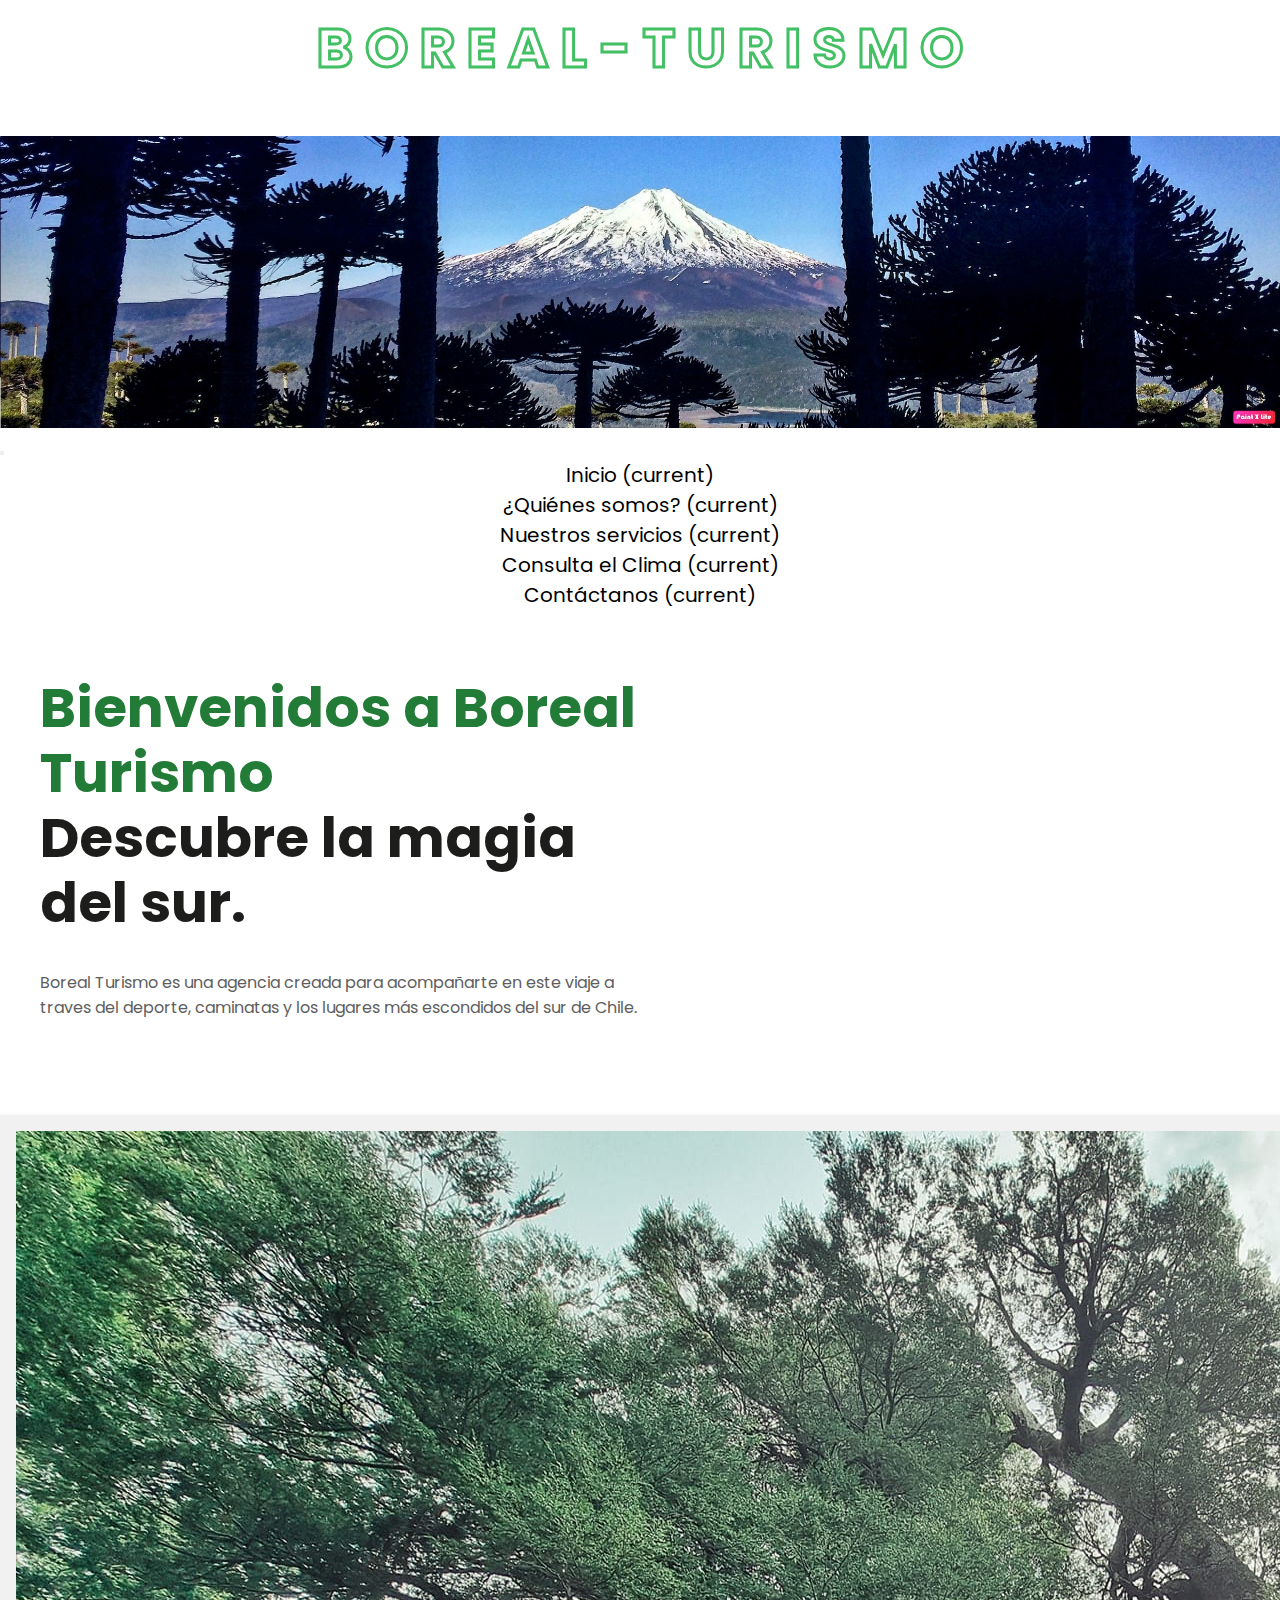
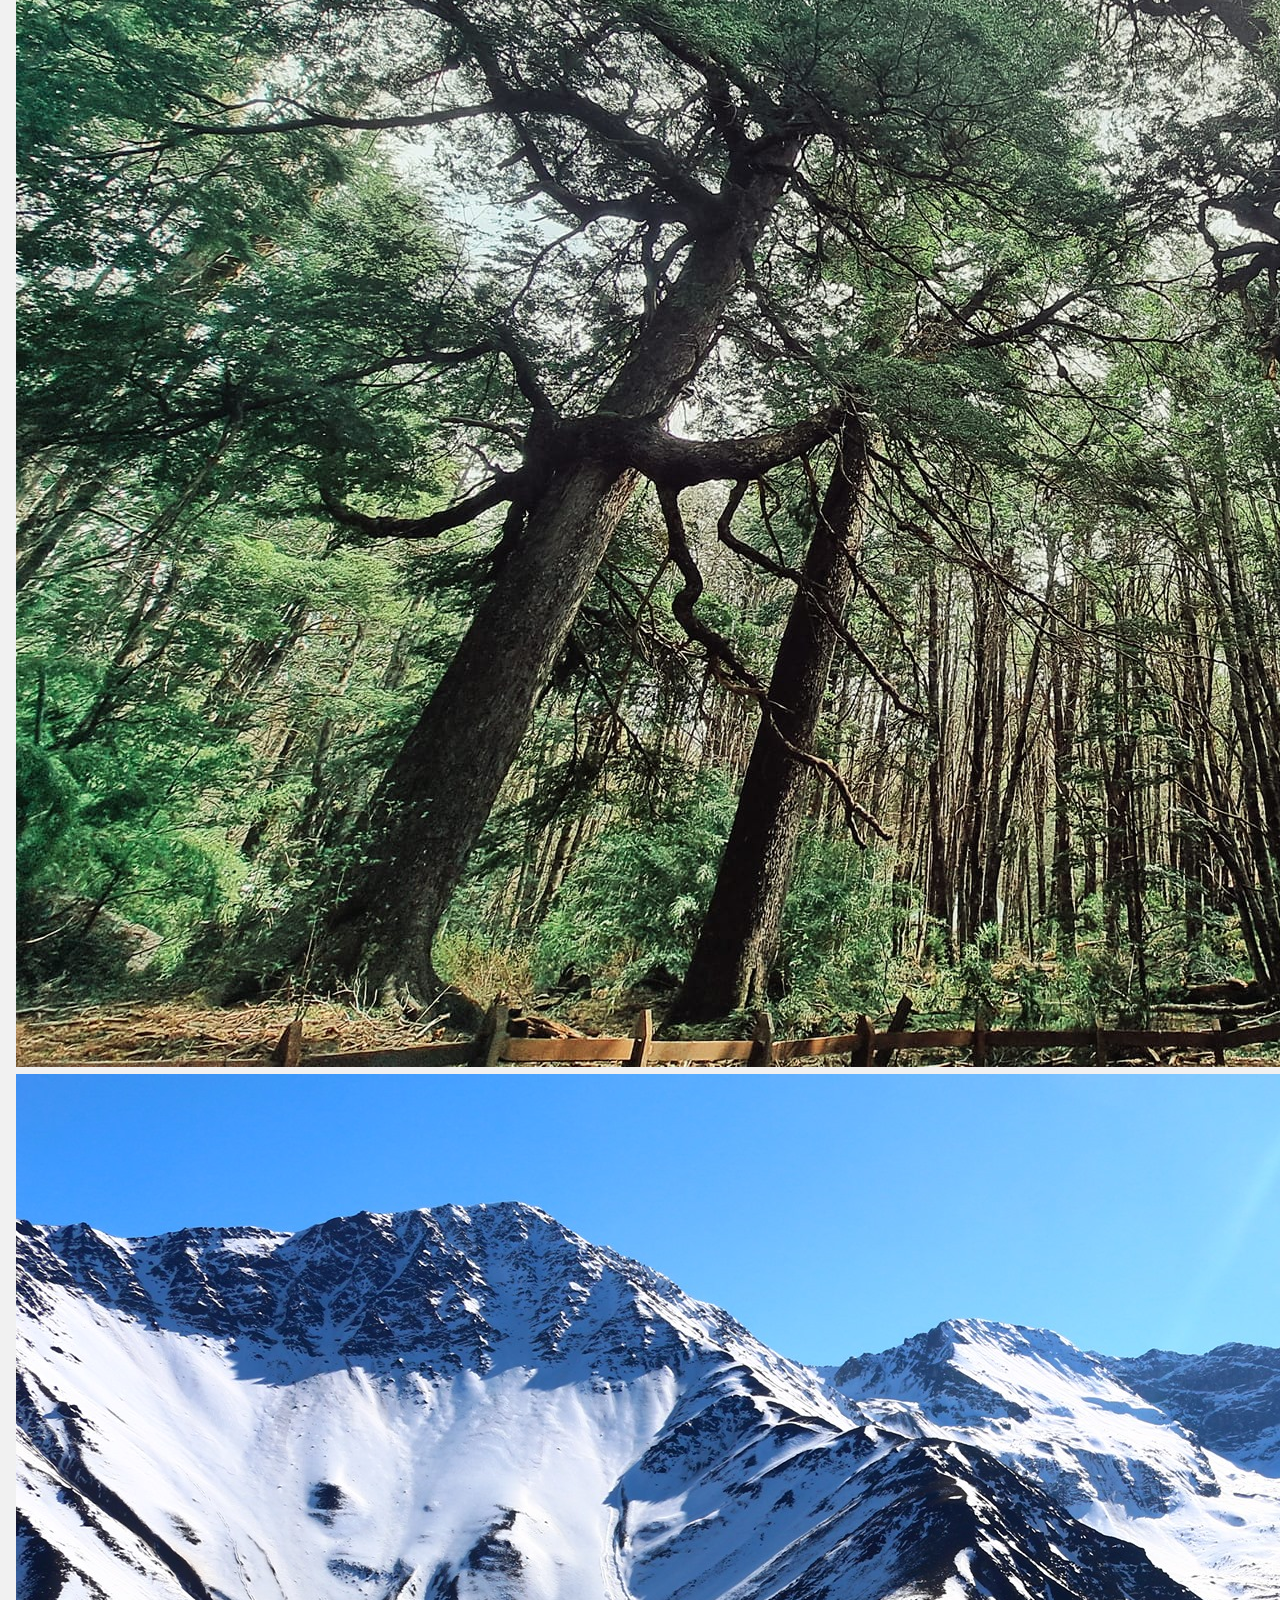
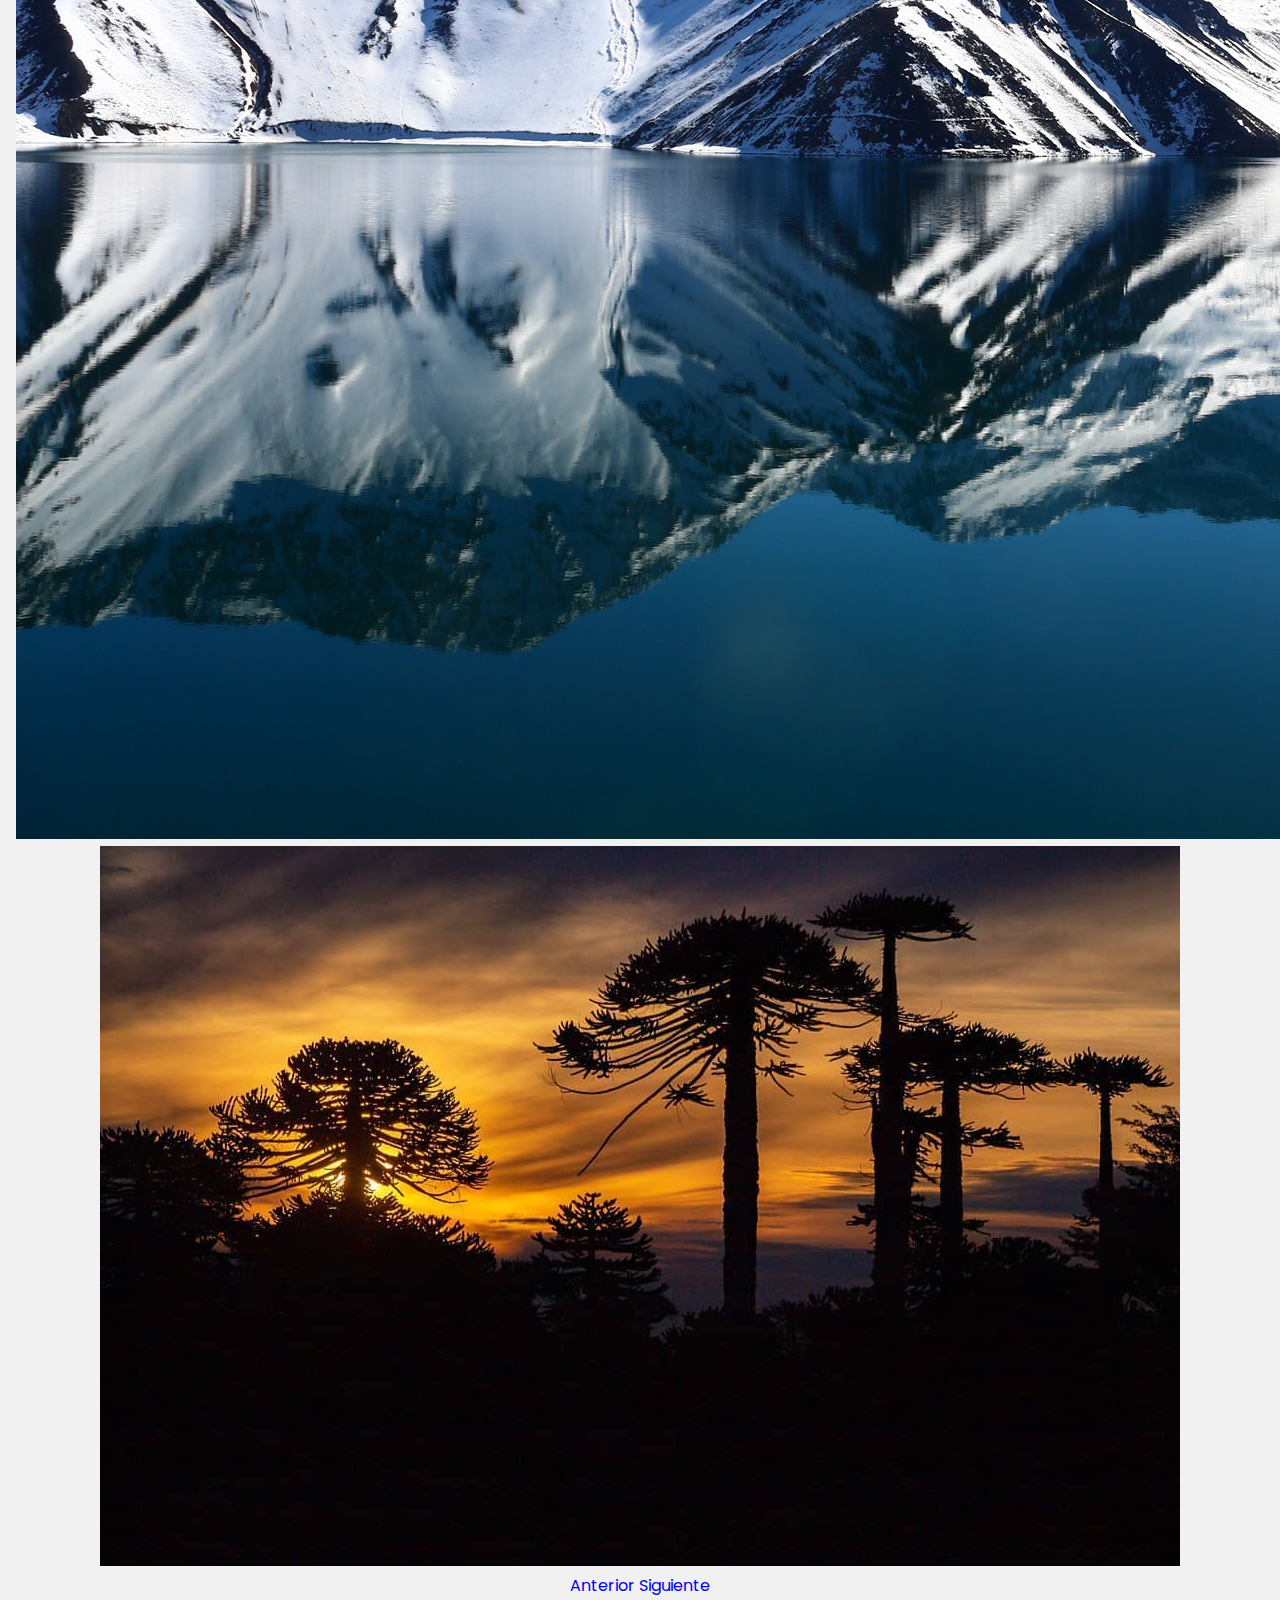
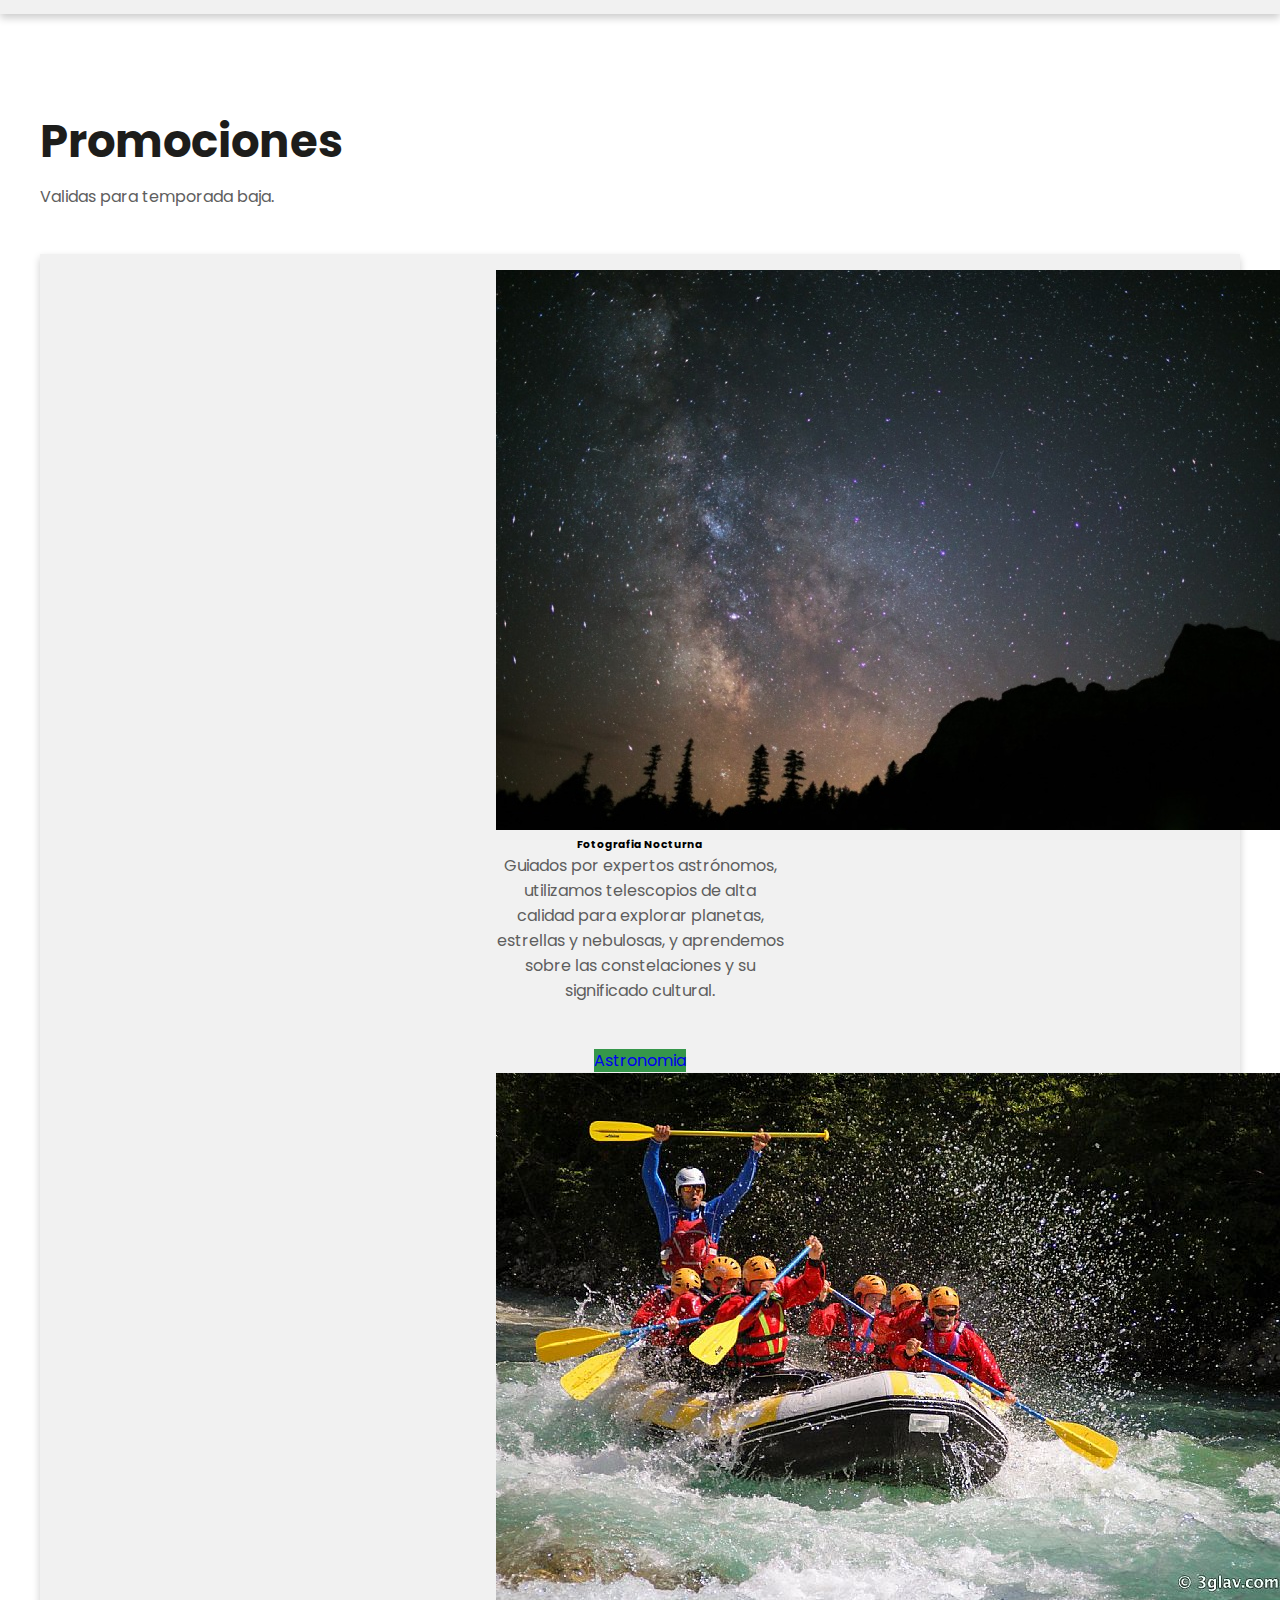
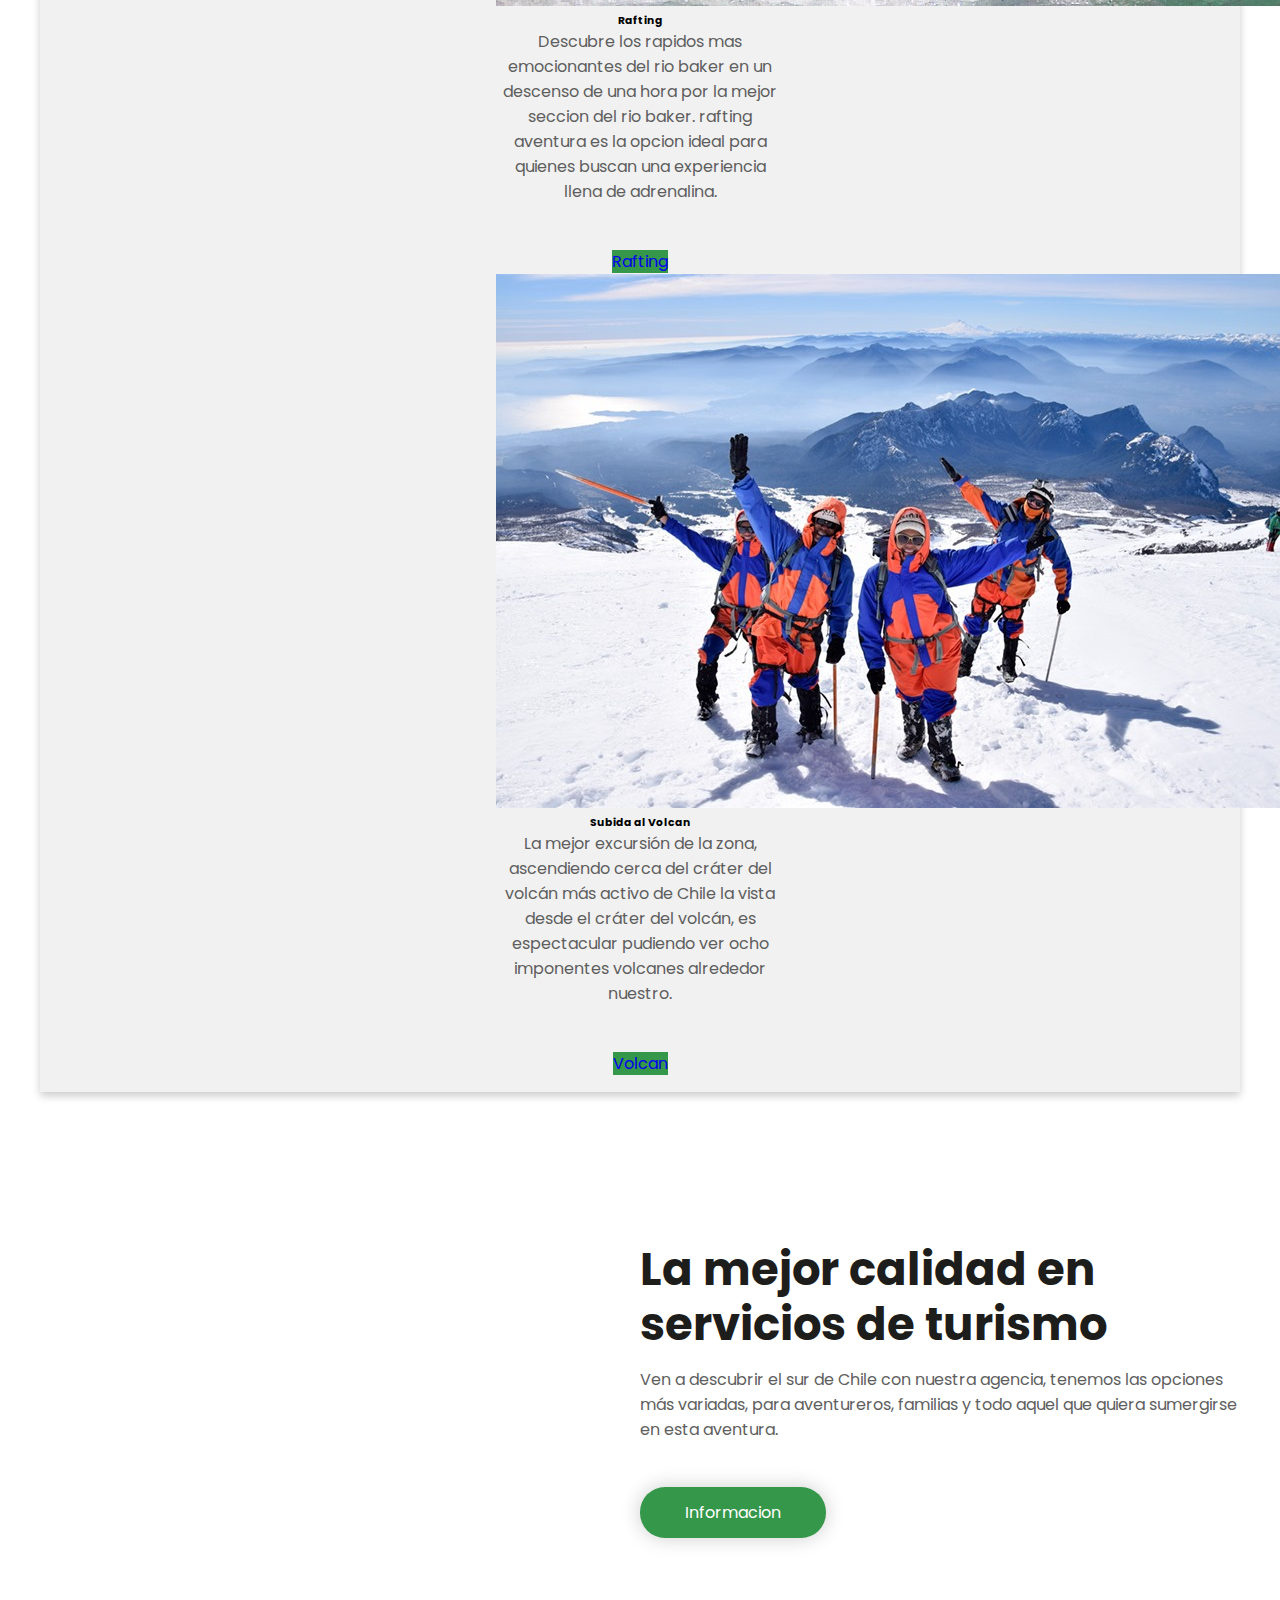
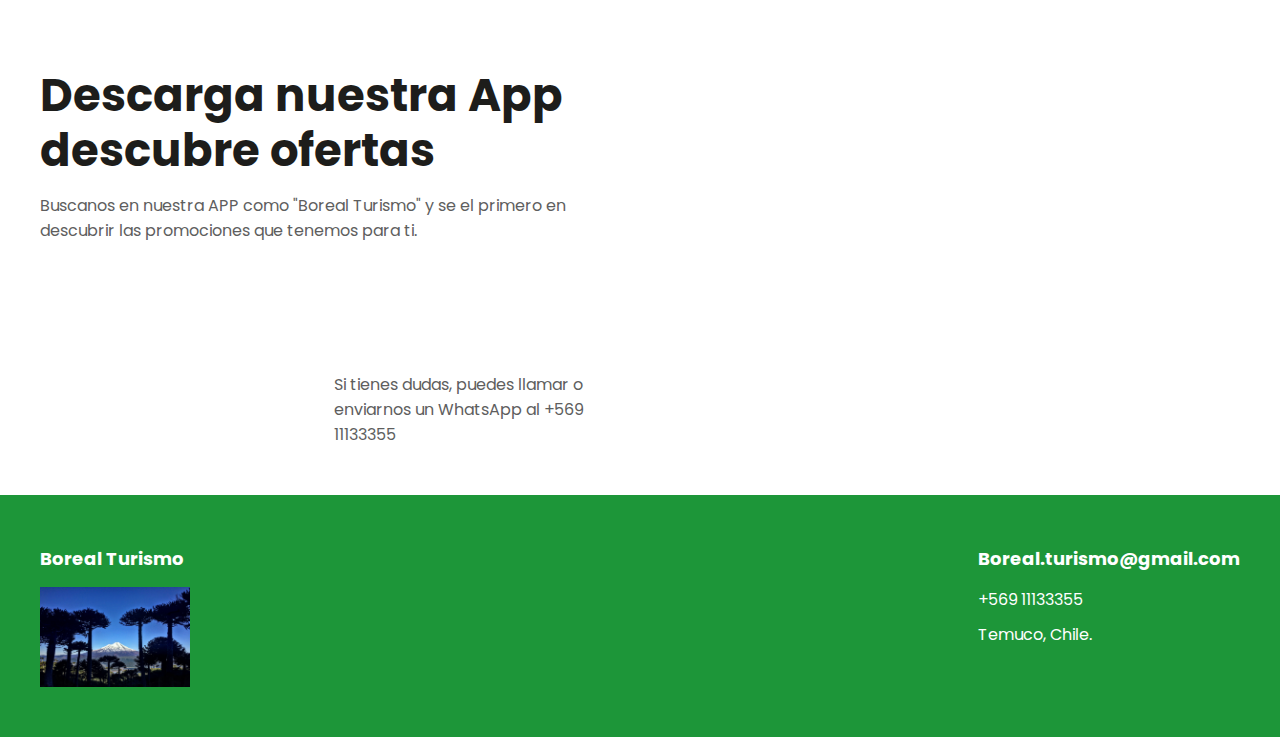
==== index.html @ 0f4f434c "primer cambio" ====
<!DOCTYPE html>
<html lang="en">

<head>
    <title>BorealTurismo</title>

    <meta http-equiv="X-UA-Compatible" content="IE=edge">

    <meta charset="utf-8" />
    <meta name="viewport" content="width=device-width, initial-scale=1, user-scalable=no" />
    <link rel="stylesheet" href="assets/css/main.css" />
    <script src="https://code.jquery.com/jquery-3.7.1.min.js" integrity="sha256-/JqT3SQfawRcv/BIHPThkBvs0OEvtFFmqPF/lYI/Cxo=" crossorigin="anonymous"></script>
    <link rel="stylesheet" href="https://cdn.jsdelivr.net/npm/bootstrap@4.6.2/dist/css/bootstrap.min.css" integrity="sha384-xOolHFLEh07PJGoPkLv1IbcEPTNtaed2xpHsD9ESMhqIYd0nLMwNLD69Npy4HI+N" crossorigin="anonymous">
    <script src="https://cdn.jsdelivr.net/npm/bootstrap@4.6.2/dist/js/bootstrap.min.js" integrity="sha384-+sLIOodYLS7CIrQpBjl+C7nPvqq+FbNUBDunl/OZv93DB7Ln/533i8e/mZXLi/P+" crossorigin="anonymous"></script>
    <link rel="stylesheet" href="style.css">

</head>

<body>
    <h4>B O R E A L - T U R I S M O</h4>

    <img src="img/logo.jpg" alt="" style="padding-top: 0.5%" width="100%" height="100%" text-align="center">
    
    
                		<!-- NavBar -->			
		
		<nav class="navbar navbar-expand-lg navbar-light bg-light"style="color:black; background-color: white;">
            <button class="navbar-toggler" type="button" data-toggle="collapse" data-target="#navbarTogglerDemo02" aria-controls="navbarTogglerDemo02" aria-expanded="false" aria-label="Toggle navigation">
              <span class="navbar-toggler-icon"></span>
            </button>         
            <div class="collapse navbar-collapse" id="navbarTogglerDemo02"style="color:black; background-color: white;">
              <ul class="navbar-nav mr-auto mt-2 mt-lg-0">
                

                 <!-- Navbar para todas las páginas -->

                <li class="nav-item active">
                  <a class="nav-link" style="color:black" href="index.html">Inicio <span class="sr-only">(current)</span></a>
                </li>
                <li class="nav-item active">
                  <a class="nav-link"  style="color:black"  href="equipo.html">¿Quiénes somos? <span class="sr-only">(current)</span></a>
                </li>
                <li class="nav-item active">
                  <a class="nav-link" style="color:black"   href="servicio.html">Nuestros servicios <span class="sr-only">(current)</span></a>
                </li>
                <li class="nav-item active">
                    <a class="nav-link" style="color:black"   href="clima.html">Consulta el Clima <span class="sr-only">(current)</span></a>
                  </li>
				  <li class="nav-item active">
                    <a class="nav-link" style="color:black"   href="contactanos.html">Contáctanos <span class="sr-only">(current)</span></a>
                  </li>				  
              </ul>
            </div>
          </nav>

         

    <header>
          <div class="header-content container">
            <div class="header-txt">
              
                <h1><br><span>Bienvenidos a Boreal Turismo</span> <br> Descubre la magia del sur.</h1>
                <p>
                    Boreal Turismo es una agencia creada para acompañarte en este viaje a traves del deporte, caminatas y los lugares más escondidos del sur de Chile.
                    
                </p>
            </div>

        </div>

    </header>

<!-- Carrusel -->
<br><br>
<div id="carouselExampleControls" class="carousel slide" data-ride="carousel">
	<div class="carousel-inner">
	  <div class="carousel-item active">
		<img class="d-block w-100" src= "img/bannerr4.jpeg" alt="First slide">
	  </div>
	  <div class="carousel-item">
		<img class="d-block w-100" src= "img/banner8.jpeg" alt="Second slide">
	  </div>
	  <div class="carousel-item">
		<img class="d-block w-100" src="img/banner3.jpeg" alt="Third slide">
	  </div>
	</div>
	<a class="carousel-control-prev" href="#carouselExampleControls" role="button" data-slide="prev">
	  <span class="carousel-control-prev-icon" aria-hidden="true"></span>
	  <span class="sr-only">Anterior</span>
	</a>
	<a class="carousel-control-next" href="#carouselExampleControls" role="button" data-slide="next">
	  <span class="carousel-control-next-icon" aria-hidden="true"></span>
	  <span class="sr-only">Siguiente</span>
	</a>
  </div>
  <br><br>


    <!-- Sección para... -->
    <section class="breakfast container">
        <h2>Promociones</h2>
        <p>
            Validas para temporada baja.
        </p>

               		<!-- Posts -->
                
                       <div class="container-fluid">
                        <div class="row">
                          <div class="col-md-4">
                          
                            <div class="card" style="width: 18rem;">
                              <img class="card-img-top" src="img/astronomia.jpeg" alt="Card image cap">
                              <div class="card-body">
                                <h6 class="card-title">Fotografia Nocturna</h6>
                                <p class="card-text">Guiados por expertos astrónomos, utilizamos telescopios de alta calidad para explorar planetas, estrellas y nebulosas, y aprendemos sobre las constelaciones y su significado cultural.</p>
                                <a href="astronomia.html" class="btn btn-primary">Astronomia</a>
                              </div>
                            </div>
                    </div>
                                            <div class="col-md-4">
                          
                                  <div class="card" style="width: 18rem;">
                                    <img class="card-img-top" src="img/rafting.jpeg" alt="Card image cap">
                                    <div class="card-body">
                                      <h6 class="card-title">Rafting</h6>
                                      <p class="card-text">Descubre los rapidos mas emocionantes del rio baker en un descenso de una hora por la mejor seccion del rio baker. rafting aventura es la opcion ideal para quienes buscan una experiencia llena de adrenalina.</p>
                                      <a href="rafting.html" class="btn btn-primary">Rafting</a>
                                    </div>
                                  </div>
                          </div>
                                          <div class="col-md-4">
                                          
                                            <div class="card" style="width: 18rem;">
                                              <img class="card-img-top" src="img/volcan.jpeg" alt="Card image cap">
                                              <div class="card-body">
                                                <h6 class="card-title">Subida al Volcan</h6>
                                                <p class="card-text">La mejor excursión de la zona, ascendiendo cerca del cráter del volcán más activo de Chile la vista desde el cráter del volcán, es espectacular pudiendo ver ocho imponentes volcanes alrededor nuestro.</p>
                                                <a href="volcan.html" class="btn btn-primary">Volcan</a>
                                              </div>
                                            </div>
                                        </div>
                        </div>
        
                  
                      </div>
                              
                               
                          
                  </div>
                </div>
              </div>

    </section>

    <!-- Sección para... -->
    <section class="info">

        <img class="bg-2" src="img/bg-2.png" alt="">
        <div class="info-content container">

            <div class="info-img">
                <img src="img/breakfast.png" alt="">
            </div>

            <div class="info-txt">
                <h2>La mejor calidad en servicios de turismo</h2>
                <p>
                   Ven a descubrir el sur de Chile con nuestra agencia,
                   tenemos las opciones más variadas, para aventureros, 
                   familias y todo aquel que quiera sumergirse en esta
                   aventura.
                </p>
                <a href="#" class="btn-1">Informacion</a>
            </div>
        </div>
    </section>

    
    <!-- Sección para... -->
    <section class="app container">

        <div class="app-txt">
            <h2>Descarga nuestra App descubre ofertas</h2>
            <p>
                Buscanos en nuestra APP como "Boreal Turismo" y se el primero
                en descubrir las promociones que tenemos para ti.
            </p>

    </section>

    <br><br>
    <header class="header">
               
        <div class="header-content container">
            <div class="header-txt">
    <p style="padding: 1%;"> Si tienes dudas, puedes llamar o enviarnos 
        un WhatsApp al +569 11133355 </p> 
    </header>
    <!-- FOOTER -->
    <footer class="footer">

        <div class="footer-content container">
            <div class="link">
                <h3>Boreal Turismo</h3>
                <div class="descarga">
                    <img src="img/logo.jpeg" alt="">

                </div>                
            </div>

            <div class="link">
                <h3>Boreal.turismo@gmail.com</h3>
                <ul>
                    <li><a href="#">+569 11133355</a></li>
                    <li><a href="#">Temuco, Chile.</a></li>
            </div>

        </div>

    </footer>

            <!-- Scripts -->
            <script src="script.js"></script>
    		
			<script src="assets/js/jquery.min.js"></script>
			<script src="assets/js/jquery.scrollex.min.js"></script>
			<script src="assets/js/jquery.scrolly.min.js"></script>
			<script src="assets/js/browser.min.js"></script>
			<script src="assets/js/breakpoints.min.js"></script>
			<script src="assets/js/util.js"></script>
			<script src="assets/js/main.js"></script>
		
		
</body>

</html>
---- style.css ----
@import url('https://fonts.googleapis.com/css2?family=Poppins:ital,wght@0,400;0,500;0,600;0,700;0,800;1,600&display=swap');

*{
    margin: 0;
    padding: 0;
    box-sizing: border-box;
    text-decoration: none;
    list-style: none;
}

.nav-item{
    font-size: 20px;
    color: black(120, 231, 211);;
    text-align: center; 
    background-color:rgb(255, 255, 255); 
}

.carousel{
    box-shadow: 0 4px 8px 0 rgba(0, 0, 0, 0.2); 
    padding: 16px;
    text-align: center;
    background-color: #f1f1f1;
    width:100%; 
    height:100%; 
  }

body{
    font-family: 'Poppins', sans-serif;
}

.container{
    max-width: 1200px;
    margin: 0 auto;
}

.header{
    align-items: center;
    display: flex;
    justify-content: center;
    
}

iframe{
    box-shadow: 0 4px 8px 0 rgba(0, 0, 0, 0.2); 
    background-color: #f1f1f1;
    align-items: center;
    display: flex;
    width: 100% ;
    display: flex;
    box-sizing: border-box;
    align-items: left;
    display: flex;
    padding: 1.5rem;
    justify-content: center;
    
  }


.menu{
    position:absolute;
    top: 40%;
    left: 0%;
    right: 95%;
    display: flex;
    align-items: left;
    justify-content: center;
    align-items: center;
    display: flex;
    width: 100% ;
    display: flex;
    box-sizing: border-box;
    align-items: right;
}

.submenu{
    margin: auto;
    margin-left: 0%;
    margin-top: 0%;
}
  @media screen and (max-width: 960px ) {
    .iframe {
        width: 100%;
        padding: 14rem;
        
    }
  }

/* Responsivo */
@media screen and (max-width: 960px ) {
    .row {
      width: 100%;
      display: block;
      margin-bottom: 20px;
    }
  }

  .weatherCard{
    box-shadow: 0 4px 8px 0 rgba(0, 0, 0, 0.2); 
    padding: 0 10px;
    text-align: center;
    background-color: #f1f1f1;
    display: block;
    margin-bottom: 20px;
    box-sizing: border-box;
    align-items: center;
    display: flex;
    justify-content: center;

  }

  .container1{
    align-items: center;
    display: flex;
    justify-content: center;
  }




.logo{
    font-size: 25px;
    color: #51af5a;
    text-transform: uppercase;
    font-weight: 800;    
}

form{
    background-color:rgb(255, 255, 255); 
    padding:  15px;
    border-radius: 32px;
}

.container-fluid {
    box-shadow: 0 4px 8px 0 rgba(0, 0, 0, 0.2); 
    padding: 16px;
    text-align: center;
    background-color: #f1f1f1;

  }

  .col-md-4{
    align-items: center;
    display: flex;
    justify-content: center;
  }

.menu .navbar ul li{
    position: relative;
    float: left;        
}

.menu .navbar ul li a{
    font-size: 18px;
    padding: 20px;
    font-weight: 600;
    color: #1d1d1b;
    display: block;
}

.menu .navbar ul li a:hover{
    color: #165026;
}

#menu{
    display: none;
}

.menu-icono{
    width: 25px;
}

.menu label{
    cursor: pointer;
    display: none;
}

.submenu{
    position:relative;
}

.submenu #carrito{
    display:none;
}


.submenu:hover #carrito{
    display: block;
    text-align: center;
    right: 0;
    left: 0;
    top: 100%;
    background-color: #77777797;
    padding: 20px;
    min-width: 400px;
    box-shadow: 0 0 20px rgba(0, 0, 0, 0.2);
}

table{
    width: 100%;
}

th, td{
    color: #ffffff;
}

.borrar{
    background-color: #165026;;
    border-radius: 50%;
    padding: 5px 10px;
    text-decoration: none;
    color: #ffffff;
    font-weight: 800;
}

.bg{
    position: absolute;
    width: 700px;
    top: 0;
    right: 0;
    z-index: -1;
}

.header-content{
    display: flex;
    align-items: center;
}

.header-txt{
    width: 50%;
    margin-right: 50px;
}

.header-txt h1{
    font-size: 55px;
    line-height: 65px;
    color: #1d1d1b;
    margin-bottom: 35px;
}

.header-txt h2{
    font-size: 55px;
    line-height: 65px;
    color: #1d1d1b;
    margin-bottom: 35px;
}

h4{
    font-size: 55px;
    line-height: 65px;
    color: #227c37;
    margin-bottom: 35px;
    text-align: center;
    padding:  15px;
    border-radius: 32px;
    -webkit-text-fill-color: transparent;
    -webkit-text-stroke-width: 3px;
    -webkit-text-stroke-color: rgb(67, 192, 100);
}


.header-txt p{
    font-size: 16px;
    color: #5e5e5e;
    margin-bottom: 45px;
}

.header-txt span{
    color: #227c37;
}

.btn-1{
    display: inline-block;
    padding: 13px 45px;
    border-radius: 25px;
    background-color: #35974a;
    font-size: 16px;
    color: #ffffff;
    text-transform: capitalize;
    box-shadow: 0 0 20px rgba(0, 0, 0, 0.2);
}

.btn-1:hover{
    background-color: #3baf58;
}

.header-img{
    width: 50%;
    text-align: right;    
}

.header-img img{
    width: 650px;
}

.breakfast{
    padding: 50px 0; /* 50px hacia arriba. Izquierda y derecha 0  */
}

h2{
    font-size: 45px;
    line-height: 55px;
    color: #1d1d1b;
    margin-bottom: 15px;

}


p{
    font-size: 16px;
    color: #5e5e5e;
    margin-bottom: 45px;
}

.breakfast-content{
    display: flex;
    justify-content: space-between;
}

.breakfast-1{
    display: flex;
    align-items: center;
    background-color: #ff9000;
    padding: 10px;
    border-radius: 15px;
    width: 200px;
    box-shadow: 0 0 20px rgba(0, 0, 0, 0.2);
}

.breakfast-1 h3{
    font-size: 16px;
    color: #ffffff;
    font-weight: 600;
}

.breakfast-1 img{
    width: 50px;
    margin-right: 25px;
}

.info{
    padding: 100px 0;
    position: relative;
}

.bg-2{
    position: absolute;
    width: 300px;
    z-index: -1;
    top: 50px;
}

.info-content{
    display: flex;
    align-items: center;
}

.info-img{
    width: 50%;
    text-align: left;
}

.info-img img{
    width: 450px;
    margin-left: -50px;
}

.info-txt{
    width: 50%;
}

.products{
    padding: 0 0 50px 0;
    text-align: center;
}

.box-container{
    margin-top: 55px;
    display: grid;
    grid-template-columns: repeat(auto-fit,minmax(250px, 1fr));
    gap: 20px;
}

.box{
    border-top: 2px solid #ff9000;
    padding: 20px;
    border-radius: 15px;
    z-index: 1000;
    box-shadow: 0 5px 10px rgba(0, 0, 0, 0.2);
    display: none;
}

.box:nth-child(1),
.box:nth-child(2),
.box:nth-child(3),
.box:nth-child(4){
    display: inline-block;
}

.box img{
    width: 120px;
}

.product-txt h3{
    font-size: 20px;
    color: #1d1d1b;
    margin-bottom: 10px;
}

.product-txt p{
    margin-bottom: 25px;
}

.precio{
    font-size: 15px;
    color: #d46419;    
}

.btn-2{
    background-color: #35974a;
    margin-top: 50px;
    display: inline-block;
    padding: 13px 35px;
    border-radius: 25px;
    color: #ffffff;
    font-size: 16px;
    cursor: pointer;
    box-shadow: 0 5px 10px rgba(0, 0, 0, 0.2);
}

.btn-2:hover{
    background-color: #35974a;
}

.btn-3{
    display: inline-block;
    padding: 5px 25px;
    background-color: #35974a;
    color: #ffffff;
    border-radius: 10px;
}

.btn-3:hover{
    background-color: #35974a;
}

.btn-primary{
   background-color: #35974a;  
}

.app{
    padding: 30px 0;
    display: flex;
    align-items: center;
}

.app-txt{
    width: 50%;
}

.descarga{
    display: flex;    
}

.descarga img{
    width: 150px;
}

.app-img{
    width: 50%;
    text-align: center;
}

.app-img img{
    width: 450px;
}

.footer{
    padding: 50px 0;
    background-color: #1d9639;
}

.footer-content{
    display: flex;
    justify-content: space-between;
}

.link h3{
    font-size: 18px;
    margin-bottom: 15px;
    color: #ffffff;
}

.link a{
    color: #ffffff;
    font-size: 16px;
    display: block;
    margin-bottom: 10px;
}
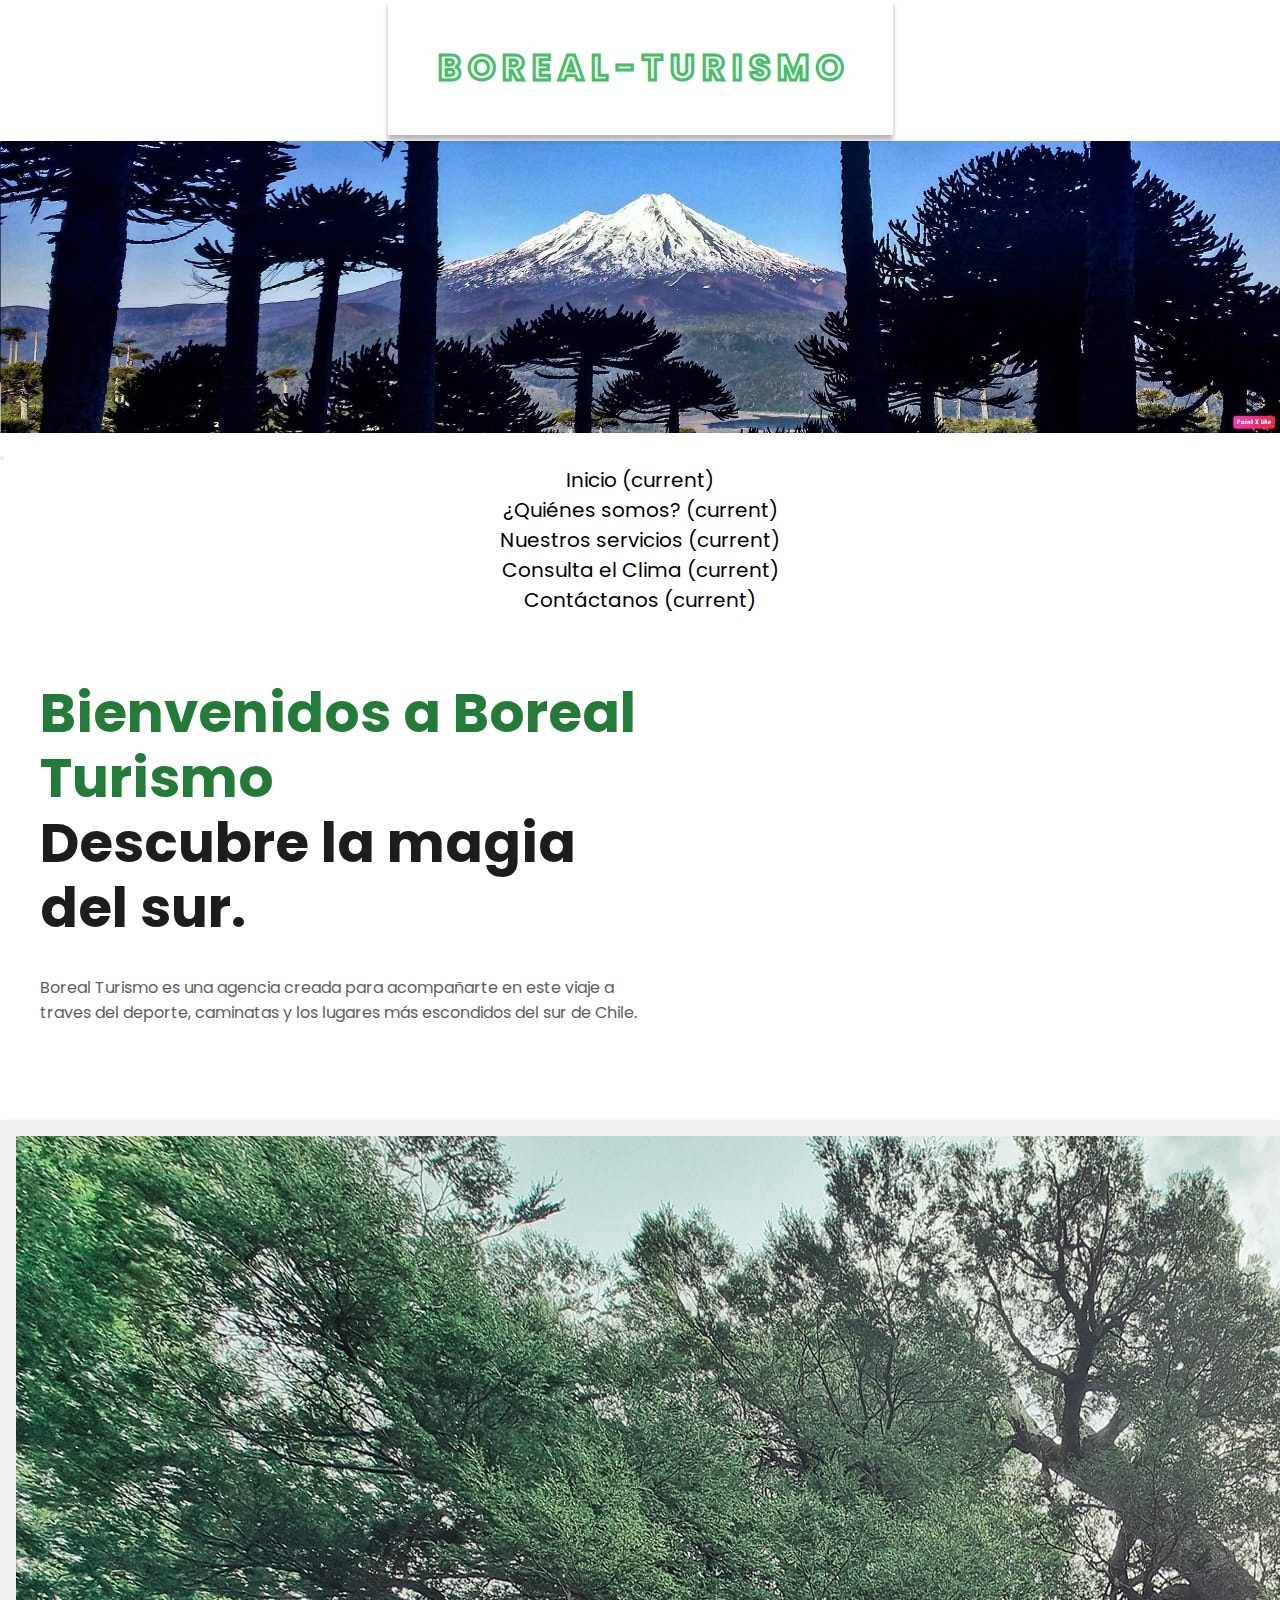
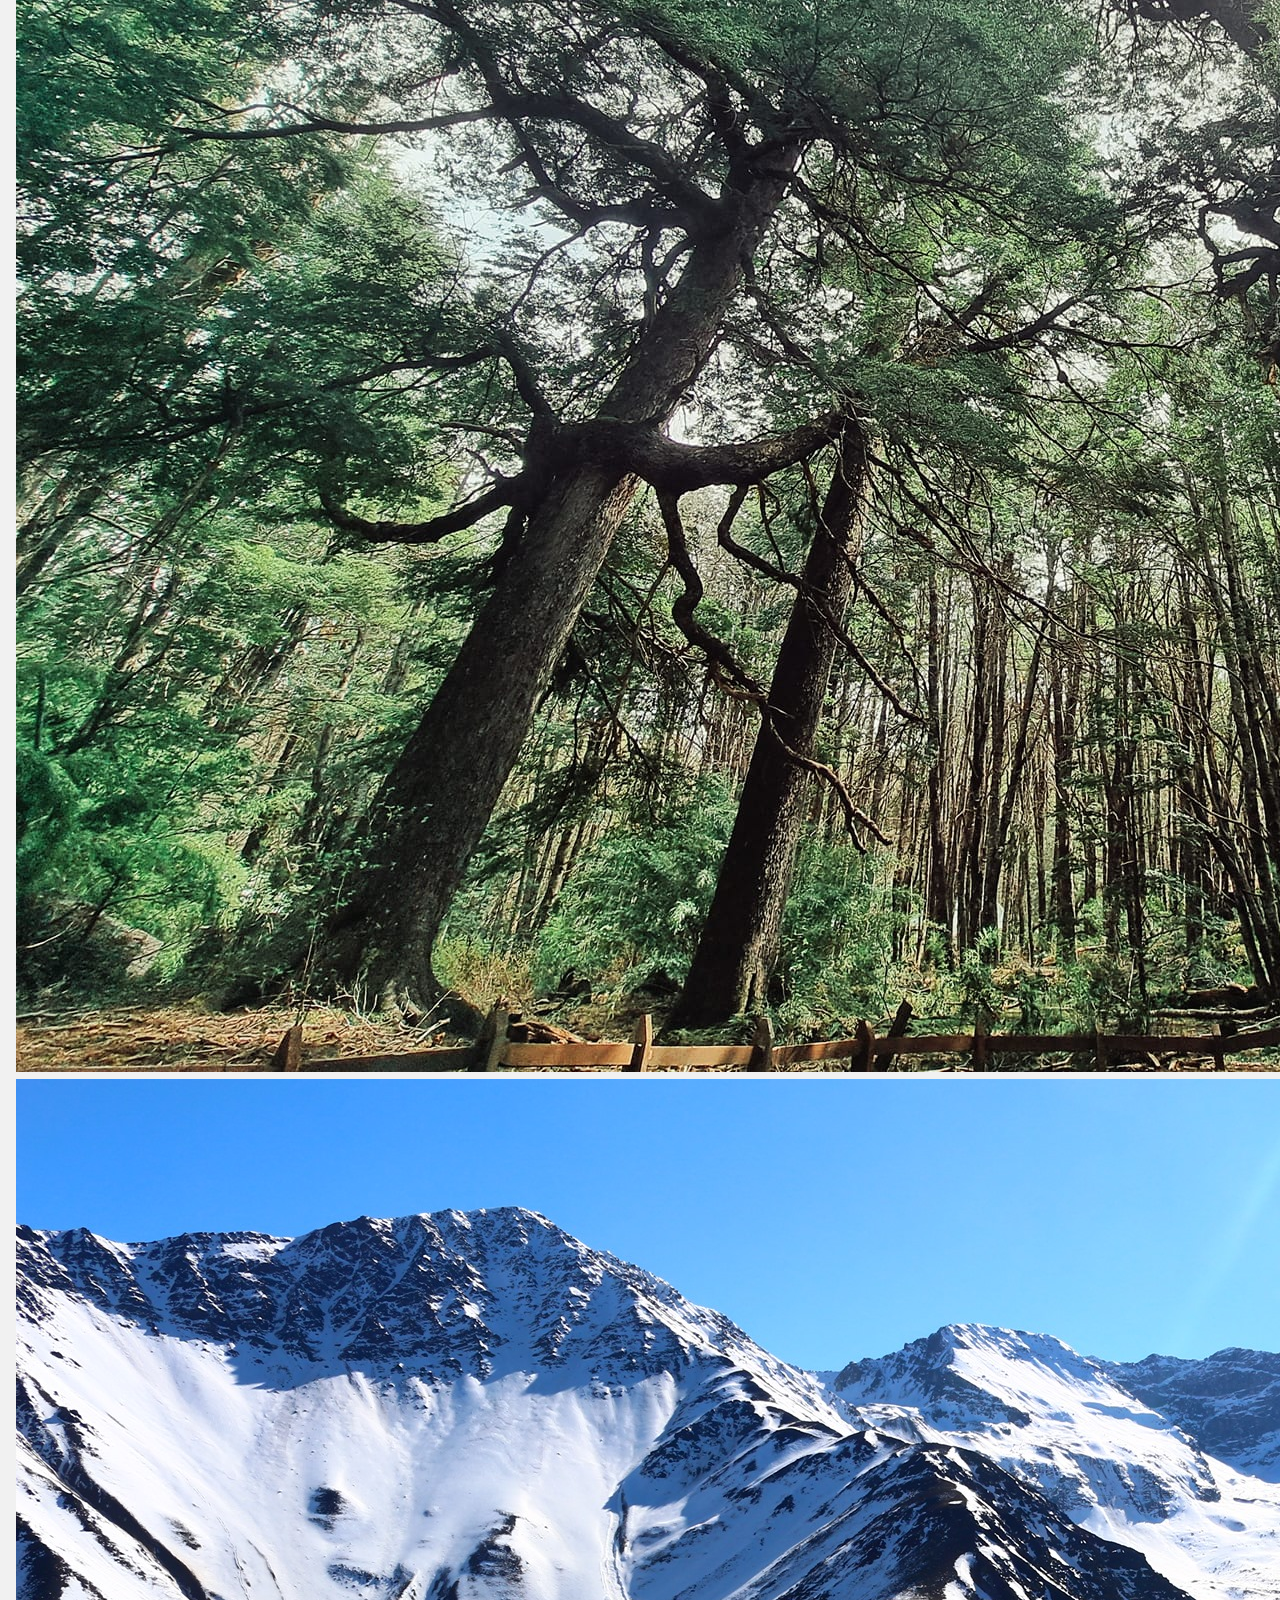
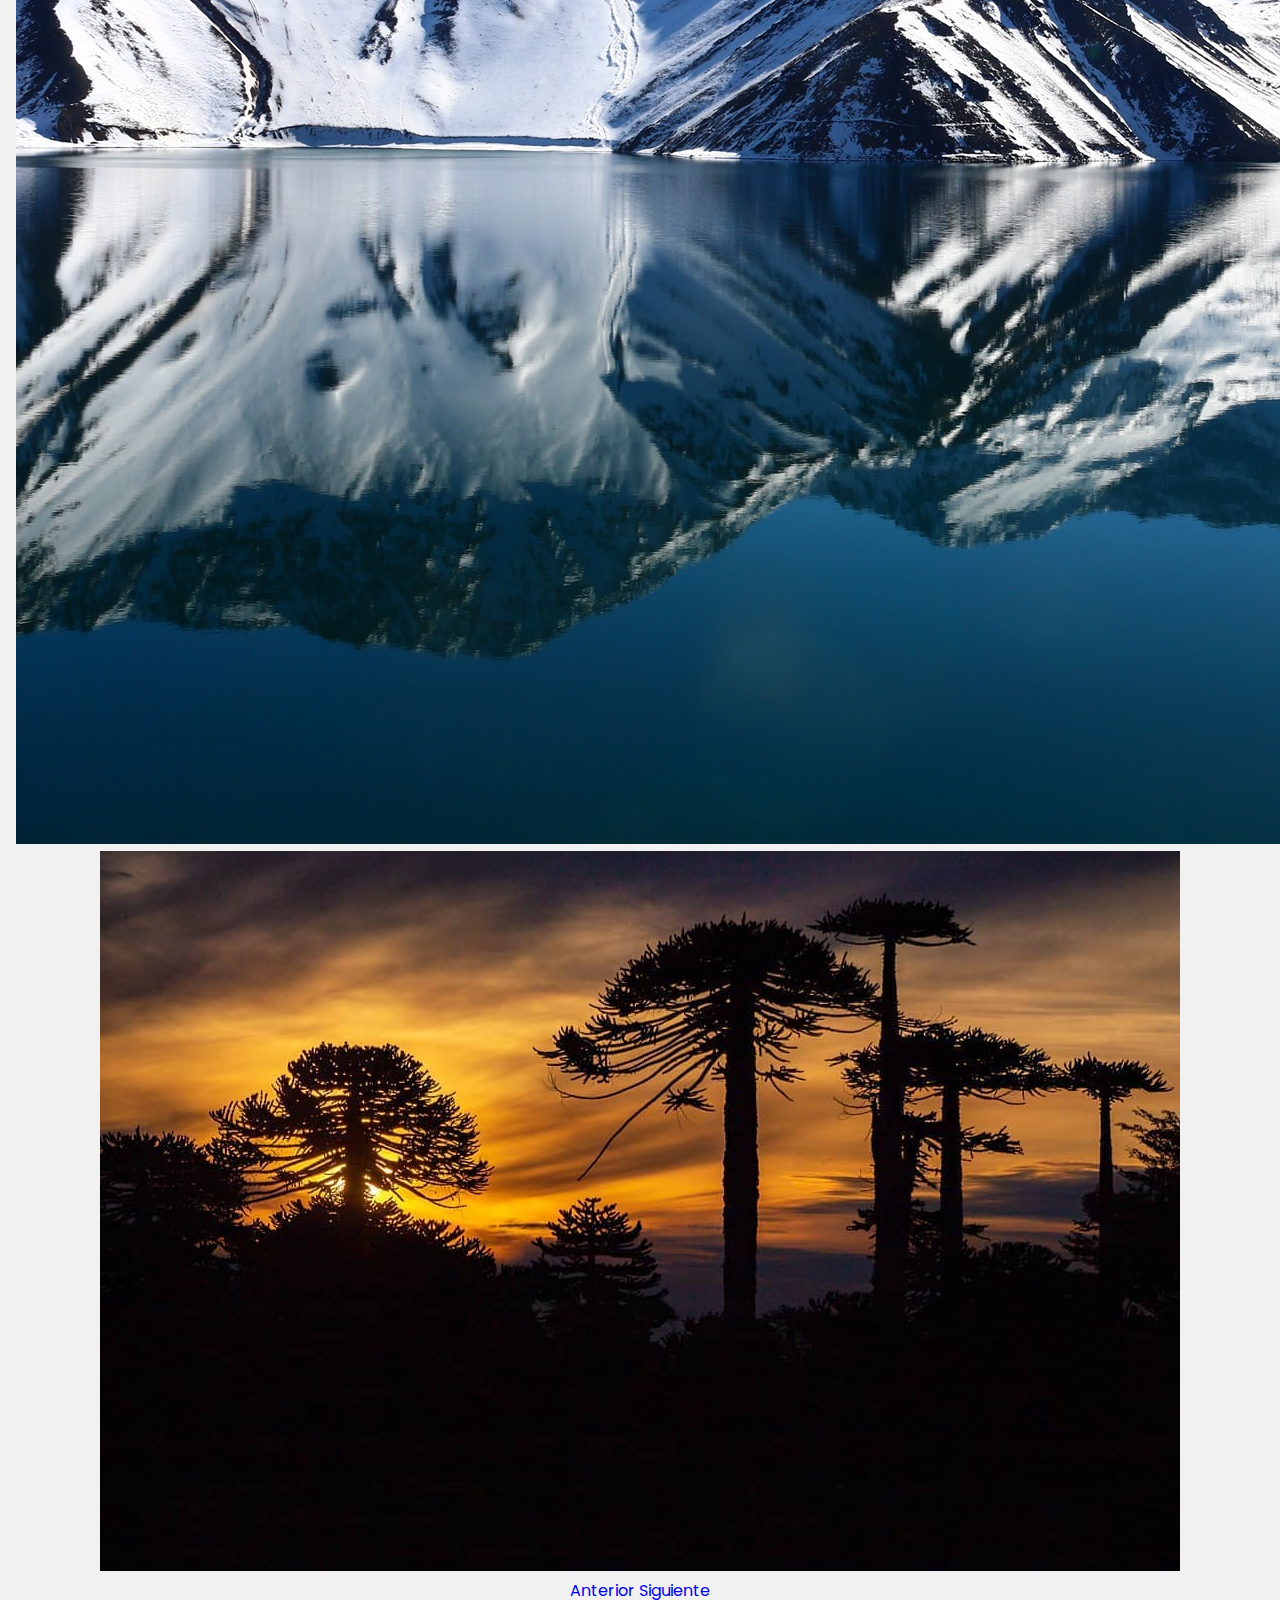
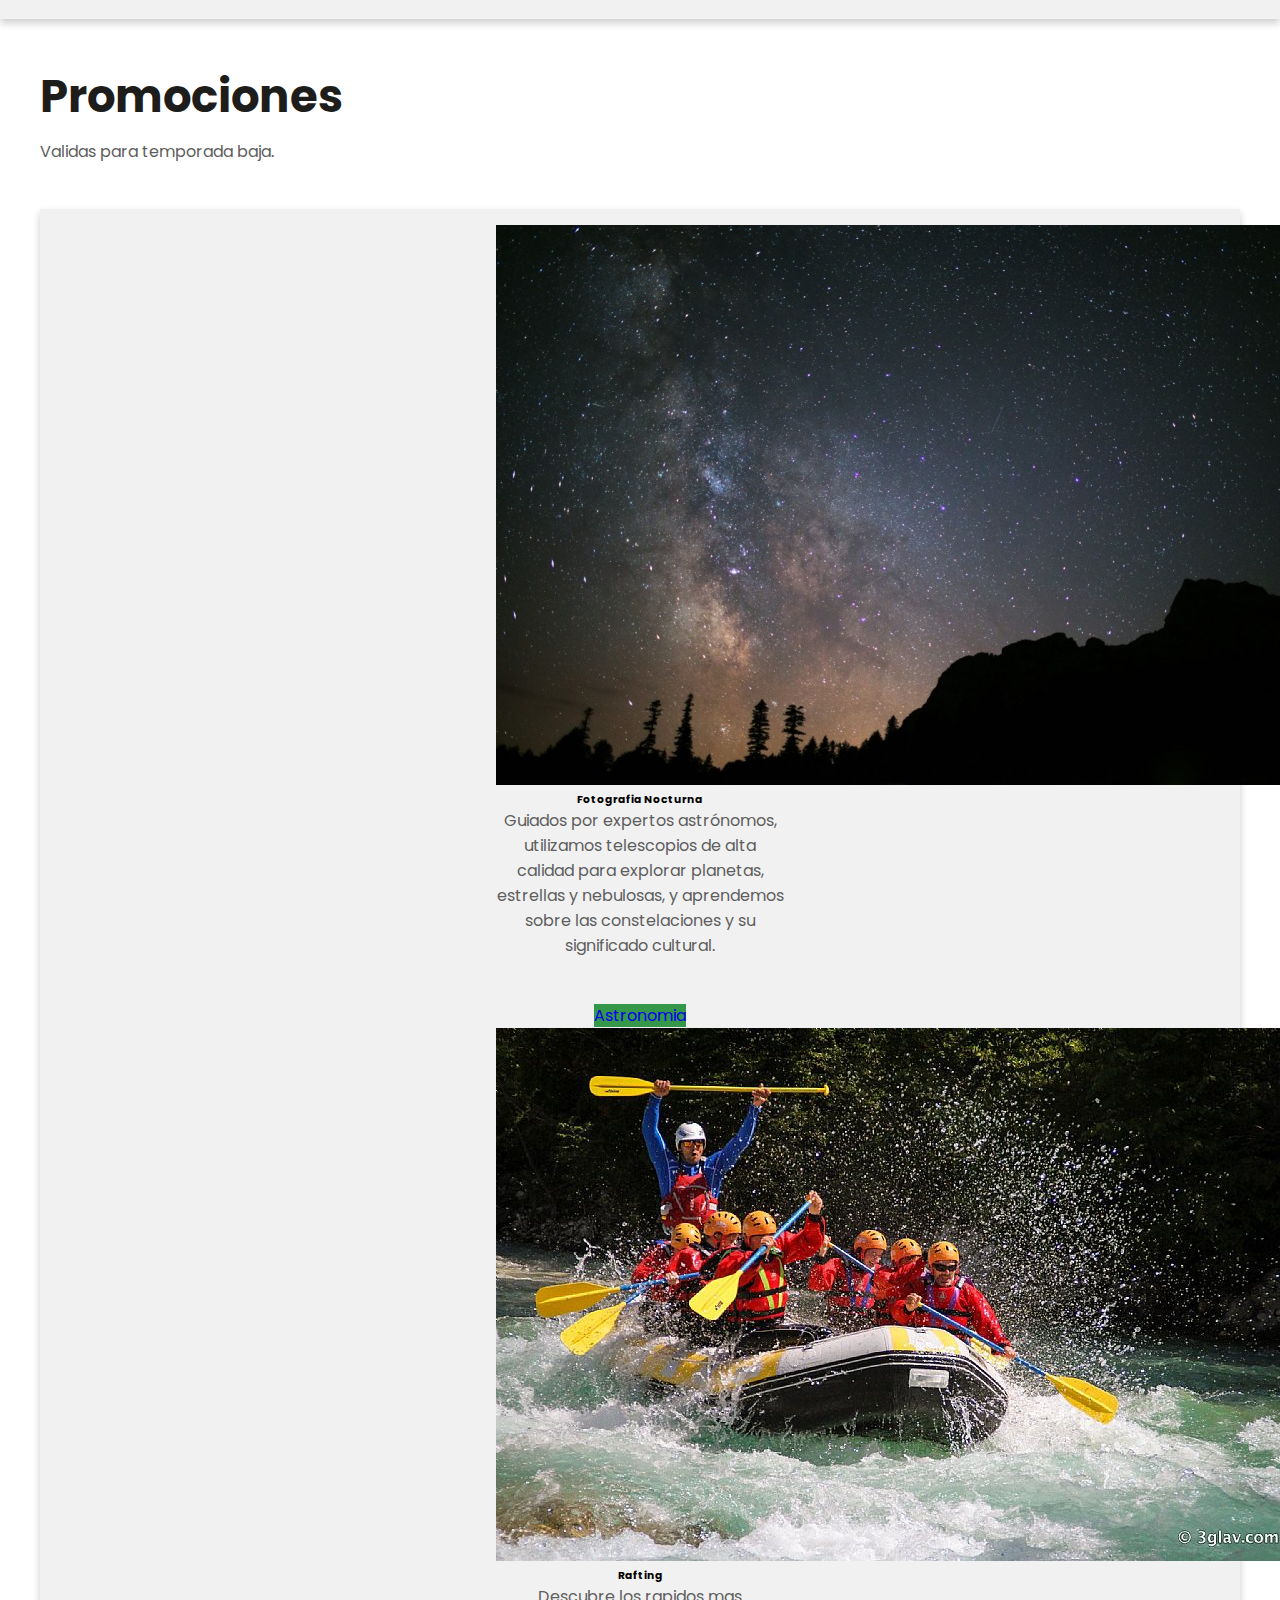
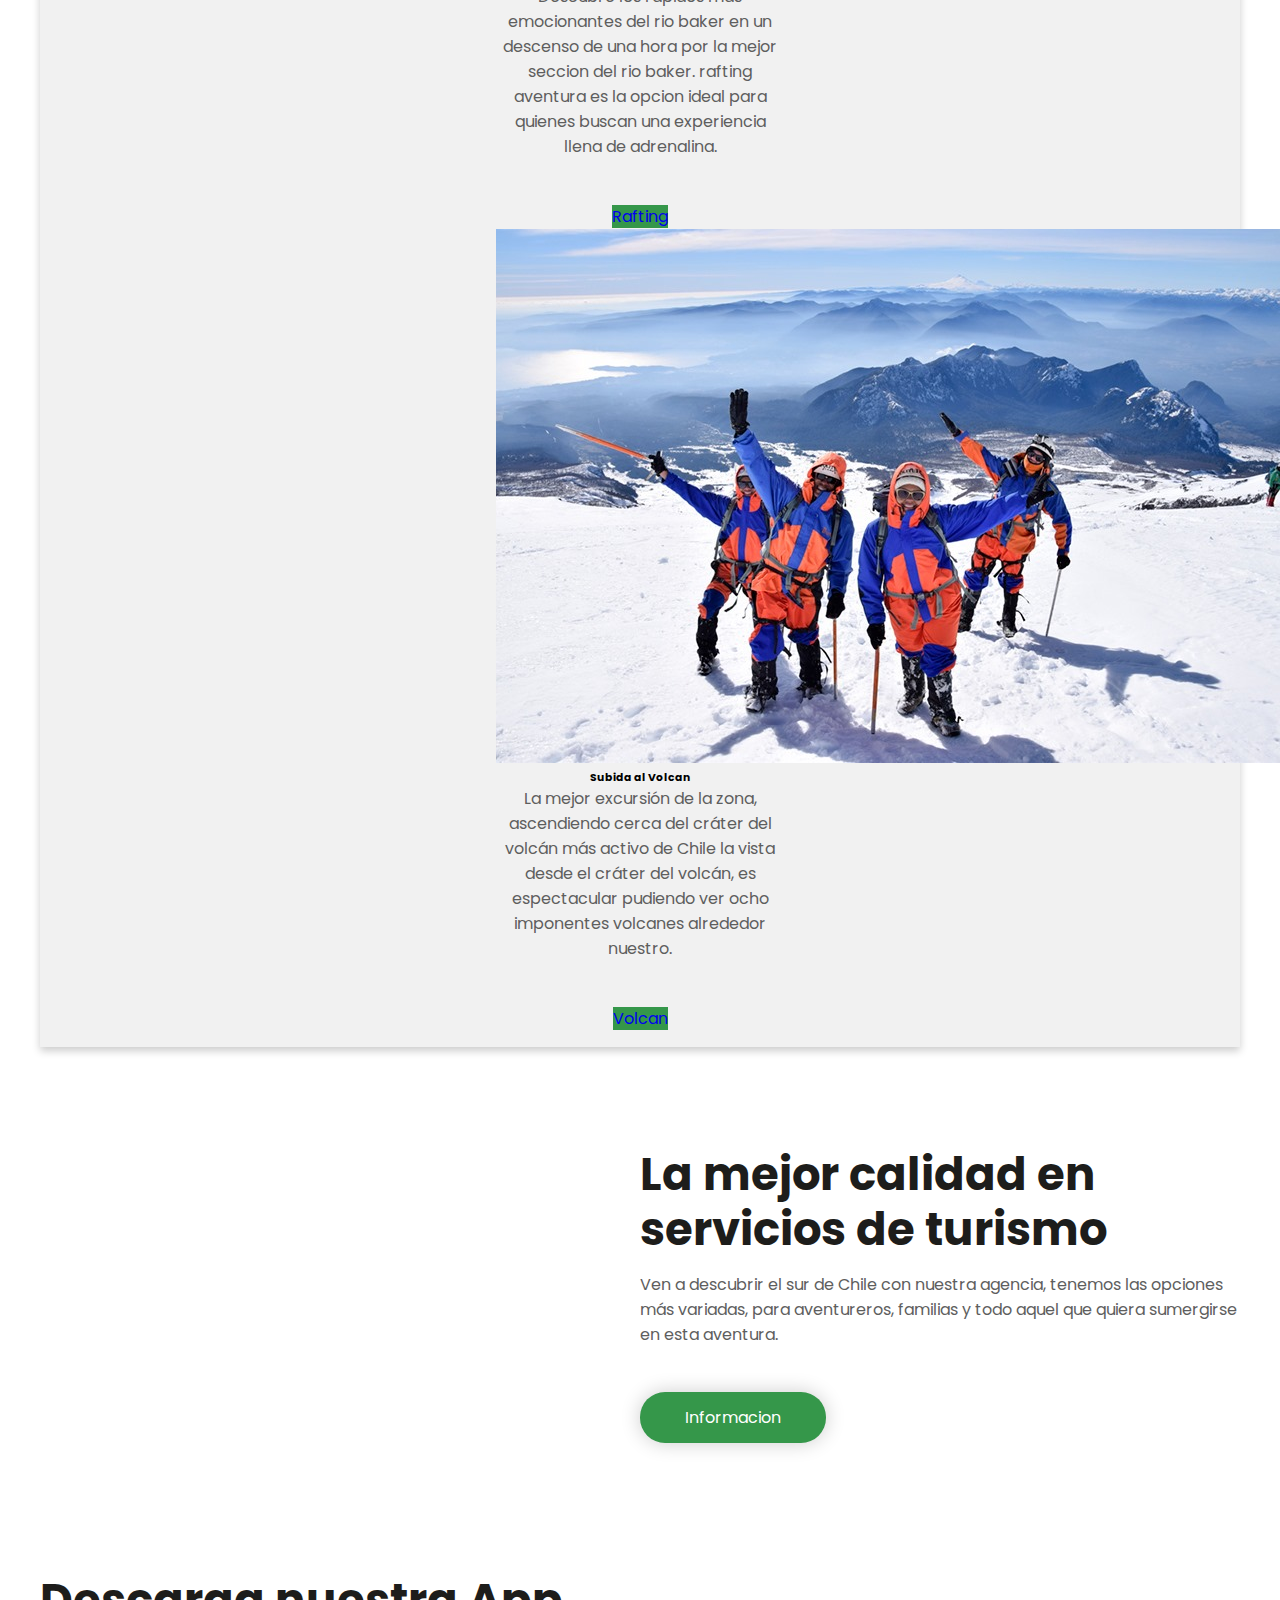
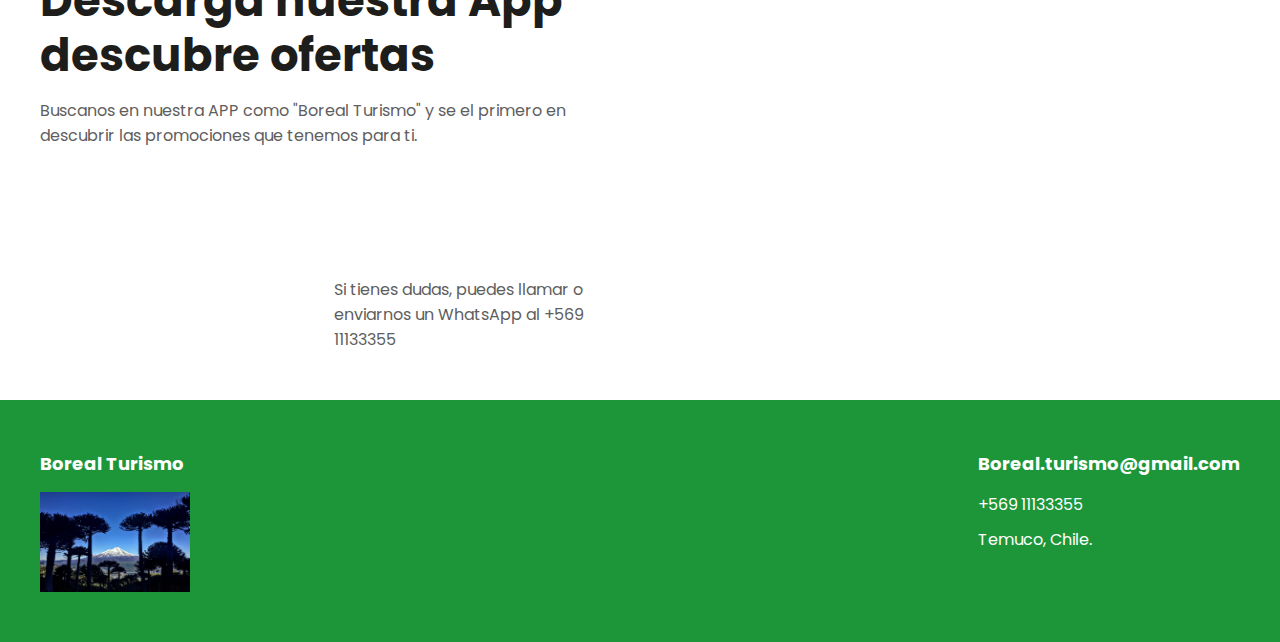
==== commit 3447922b: "3 cambio" ====
--- a/index.html
+++ b/index.html
@@ -8,7 +8,6 @@
 
     <meta charset="utf-8" />
     <meta name="viewport" content="width=device-width, initial-scale=1, user-scalable=no" />
-    <link rel="stylesheet" href="assets/css/main.css" />
     <script src="https://code.jquery.com/jquery-3.7.1.min.js" integrity="sha256-/JqT3SQfawRcv/BIHPThkBvs0OEvtFFmqPF/lYI/Cxo=" crossorigin="anonymous"></script>
     <link rel="stylesheet" href="https://cdn.jsdelivr.net/npm/bootstrap@4.6.2/dist/css/bootstrap.min.css" integrity="sha384-xOolHFLEh07PJGoPkLv1IbcEPTNtaed2xpHsD9ESMhqIYd0nLMwNLD69Npy4HI+N" crossorigin="anonymous">
     <script src="https://cdn.jsdelivr.net/npm/bootstrap@4.6.2/dist/js/bootstrap.min.js" integrity="sha384-+sLIOodYLS7CIrQpBjl+C7nPvqq+FbNUBDunl/OZv93DB7Ln/533i8e/mZXLi/P+" crossorigin="anonymous"></script>
@@ -17,7 +16,9 @@
 </head>
 
 <body>
-    <h4>B O R E A L - T U R I S M O</h4>
+  <div class="card card-titulo">
+    <h4 class="card-titulo">B O R E A L - T U R I S M O</h4>
+  </div>
 
     <img src="img/logo.jpg" alt="" style="padding-top: 0.5%" width="100%" height="100%" text-align="center">
     
@@ -38,7 +39,7 @@
                   <a class="nav-link" style="color:black" href="index.html">Inicio <span class="sr-only">(current)</span></a>
                 </li>
                 <li class="nav-item active">
-                  <a class="nav-link"  style="color:black"  href="equipo.html">¿Quiénes somos? <span class="sr-only">(current)</span></a>
+                  <a class="nav-link"  style="color:black"  href="#">¿Quiénes somos? <span class="sr-only">(current)</span></a>
                 </li>
                 <li class="nav-item active">
                   <a class="nav-link" style="color:black"   href="servicio.html">Nuestros servicios <span class="sr-only">(current)</span></a>
@@ -97,7 +98,7 @@
 
 
     <!-- Sección para... -->
-    <section class="breakfast container">
+    <section class="promo container">
         <h2>Promociones</h2>
         <p>
             Validas para temporada baja.
--- a/style.css
+++ b/style.css
@@ -6,6 +6,37 @@
     box-sizing: border-box;
     text-decoration: none;
     list-style: none;
+}
+
+.card-titulo{
+
+    display: flex;
+    justify-content: center;
+    font-size: 50px;
+    line-height: 1em;
+    color: #227c37;
+    text-align: center;
+    -webkit-text-fill-color: transparent;
+    -webkit-text-stroke-width: 3px;
+    -webkit-text-stroke-color: rgb(67, 192, 100);
+}
+
+h4{
+position: relative;
+box-shadow: 0px 5px 5px 0px rgba(0, 0, 0, 0.3);
+padding: 50px;
+
+}
+
+
+@media(min-width: 150px){
+    .card-titulo{
+        font-size: 70px;
+    }
+    .card-titulo{
+        font-size: 35px;
+    }
+
 }
 
 .nav-item{
@@ -244,20 +275,6 @@
     margin-bottom: 35px;
 }
 
-h4{
-    font-size: 55px;
-    line-height: 65px;
-    color: #227c37;
-    margin-bottom: 35px;
-    text-align: center;
-    padding:  15px;
-    border-radius: 32px;
-    -webkit-text-fill-color: transparent;
-    -webkit-text-stroke-width: 3px;
-    -webkit-text-stroke-color: rgb(67, 192, 100);
-}
-
-
 .header-txt p{
     font-size: 16px;
     color: #5e5e5e;
@@ -311,12 +328,12 @@
     margin-bottom: 45px;
 }
 
-.breakfast-content{
+.promo-content{
     display: flex;
     justify-content: space-between;
 }
 
-.breakfast-1{
+.promo-1{
     display: flex;
     align-items: center;
     background-color: #ff9000;
@@ -326,13 +343,13 @@
     box-shadow: 0 0 20px rgba(0, 0, 0, 0.2);
 }
 
-.breakfast-1 h3{
+.promo-1 h3{
     font-size: 16px;
     color: #ffffff;
     font-weight: 600;
 }
 
-.breakfast-1 img{
+.promo-1 img{
     width: 50px;
     margin-right: 25px;
 }
@@ -381,7 +398,7 @@
 }
 
 .box{
-    border-top: 2px solid #ff9000;
+    border-top: 2px solid #179f34;
     padding: 20px;
     border-radius: 15px;
     z-index: 1000;
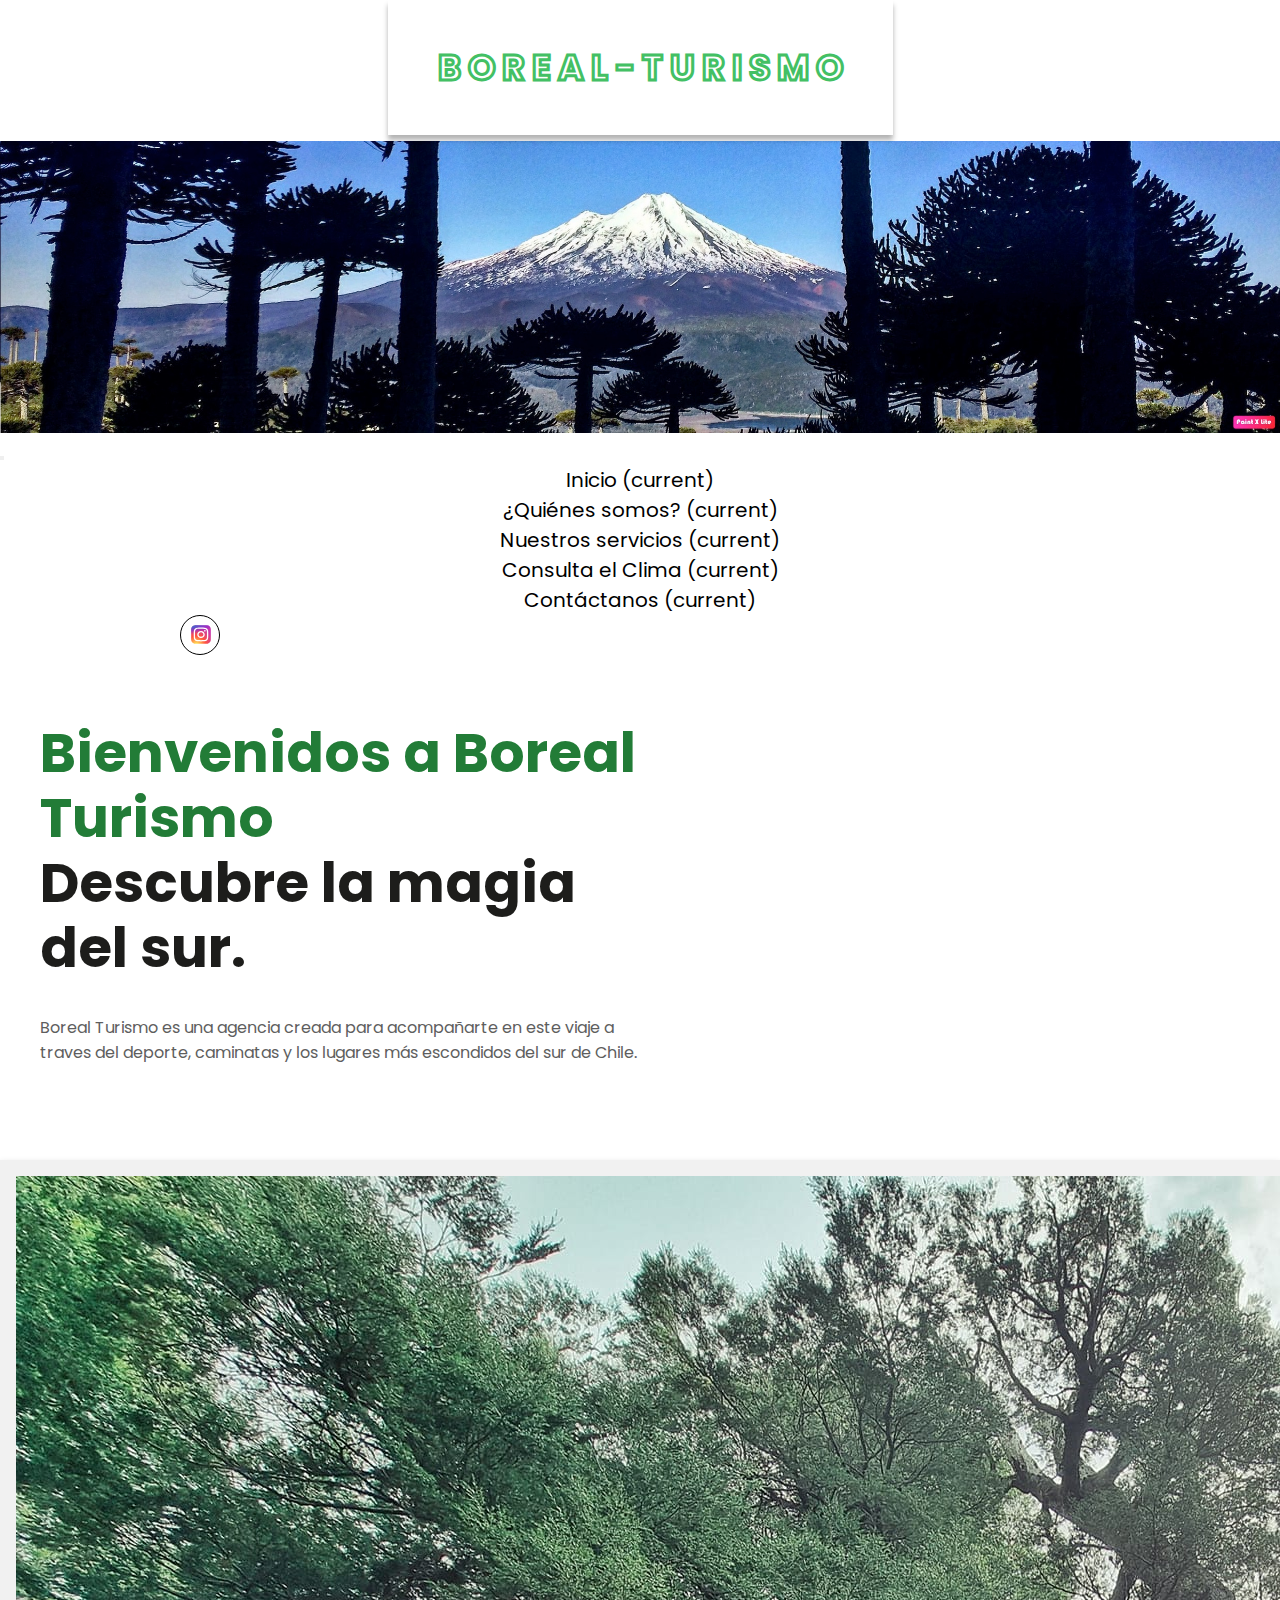
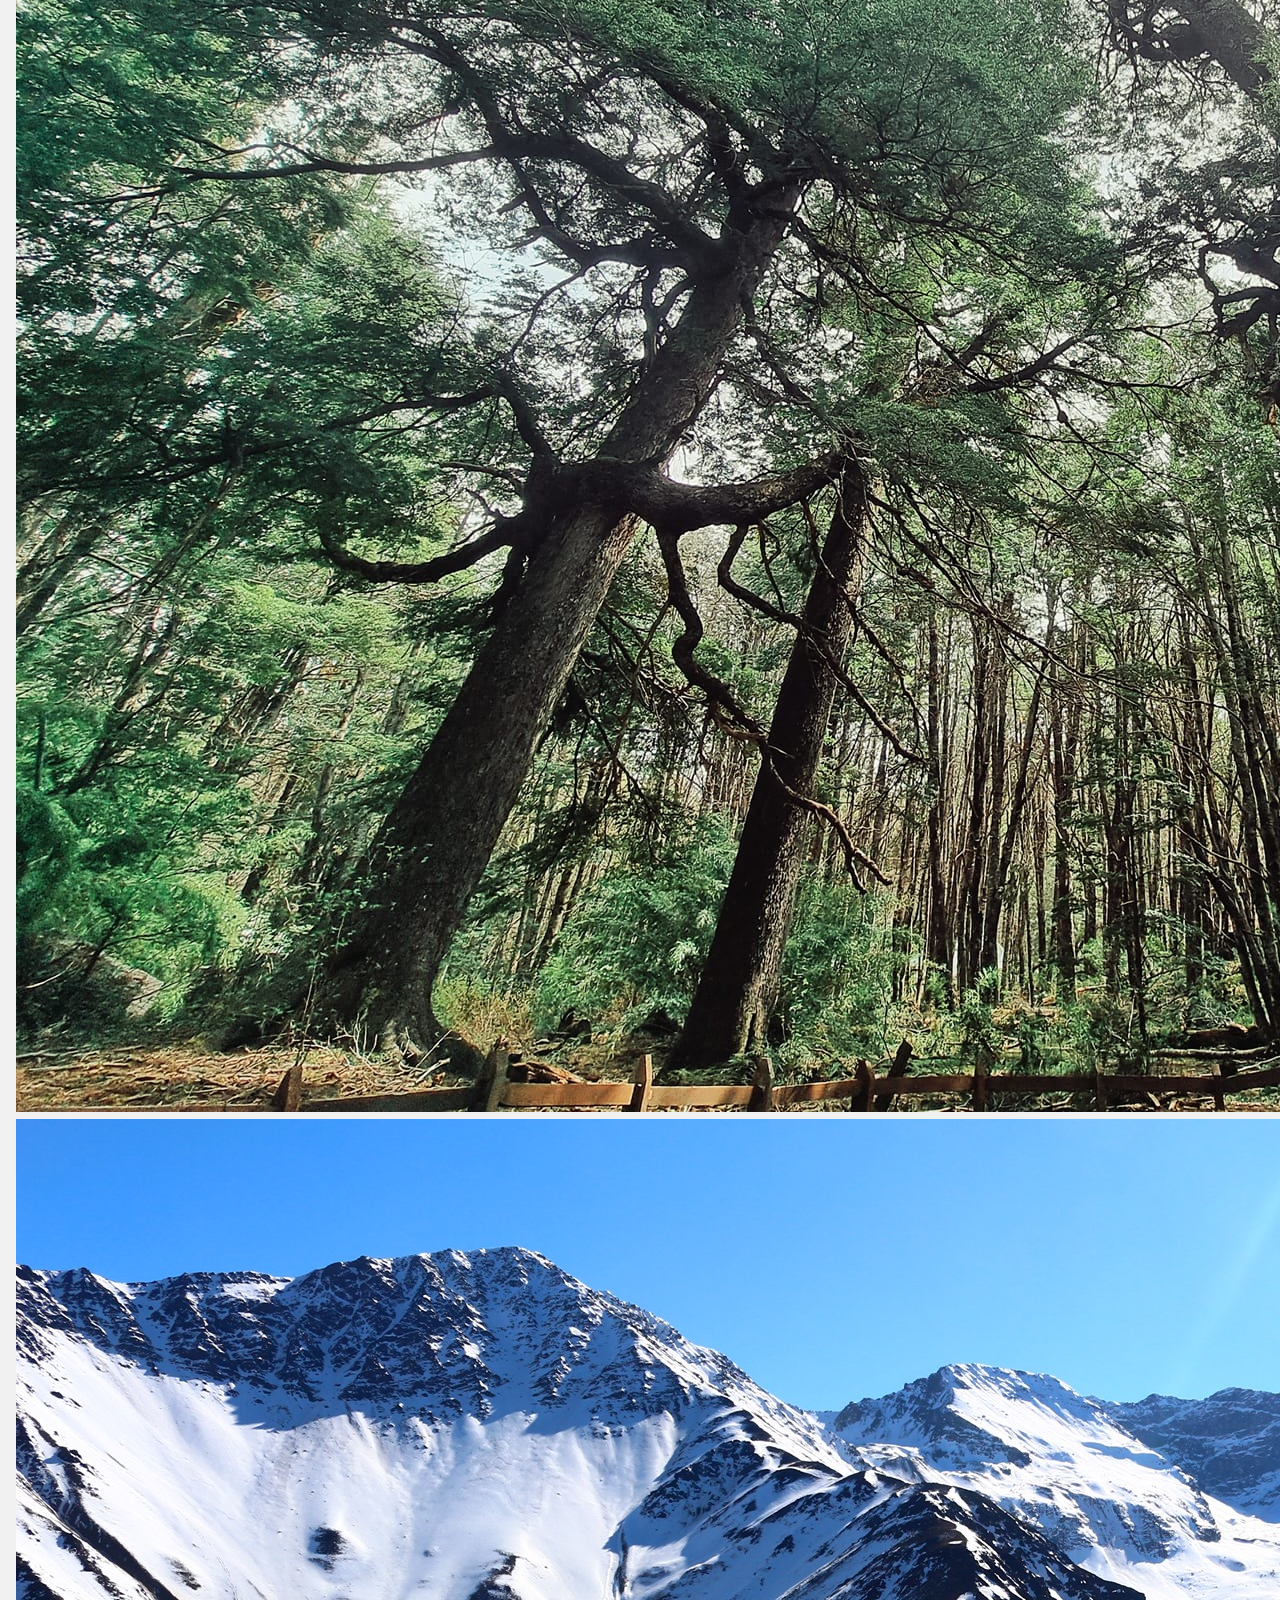
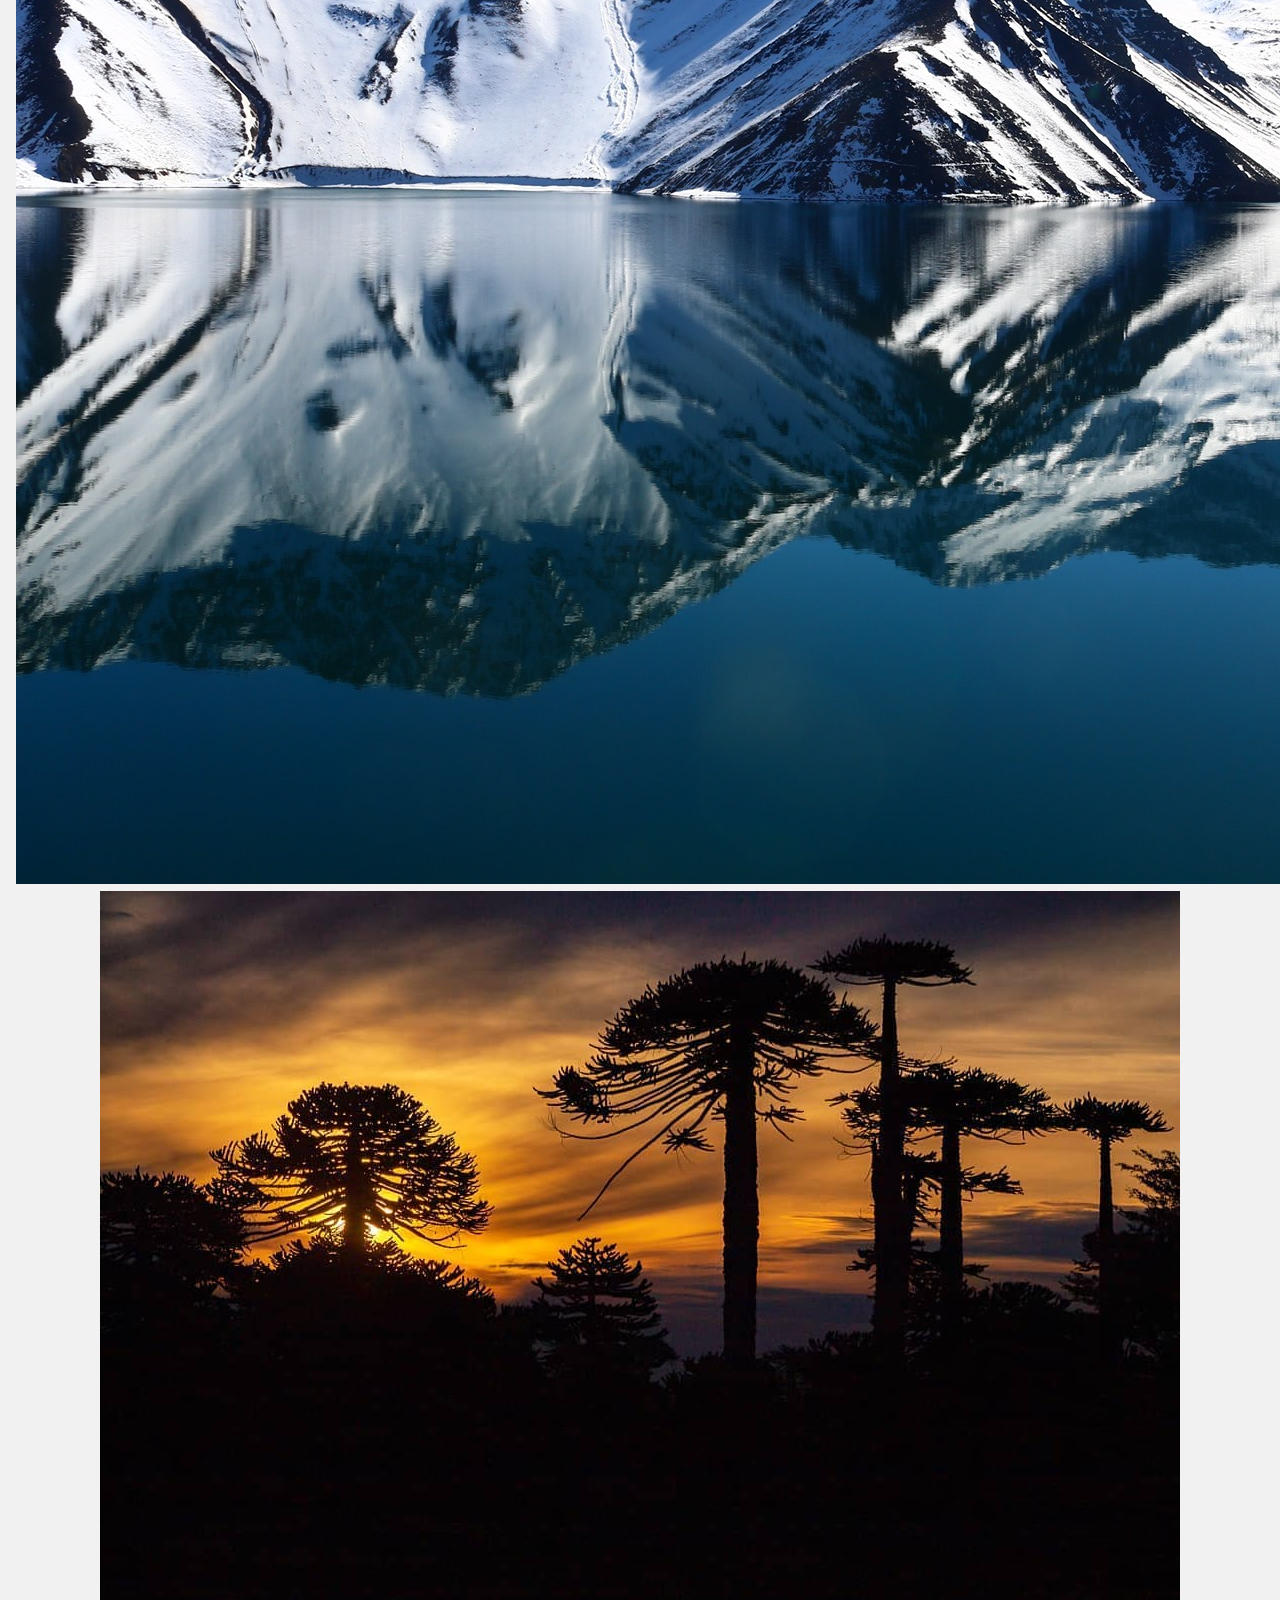
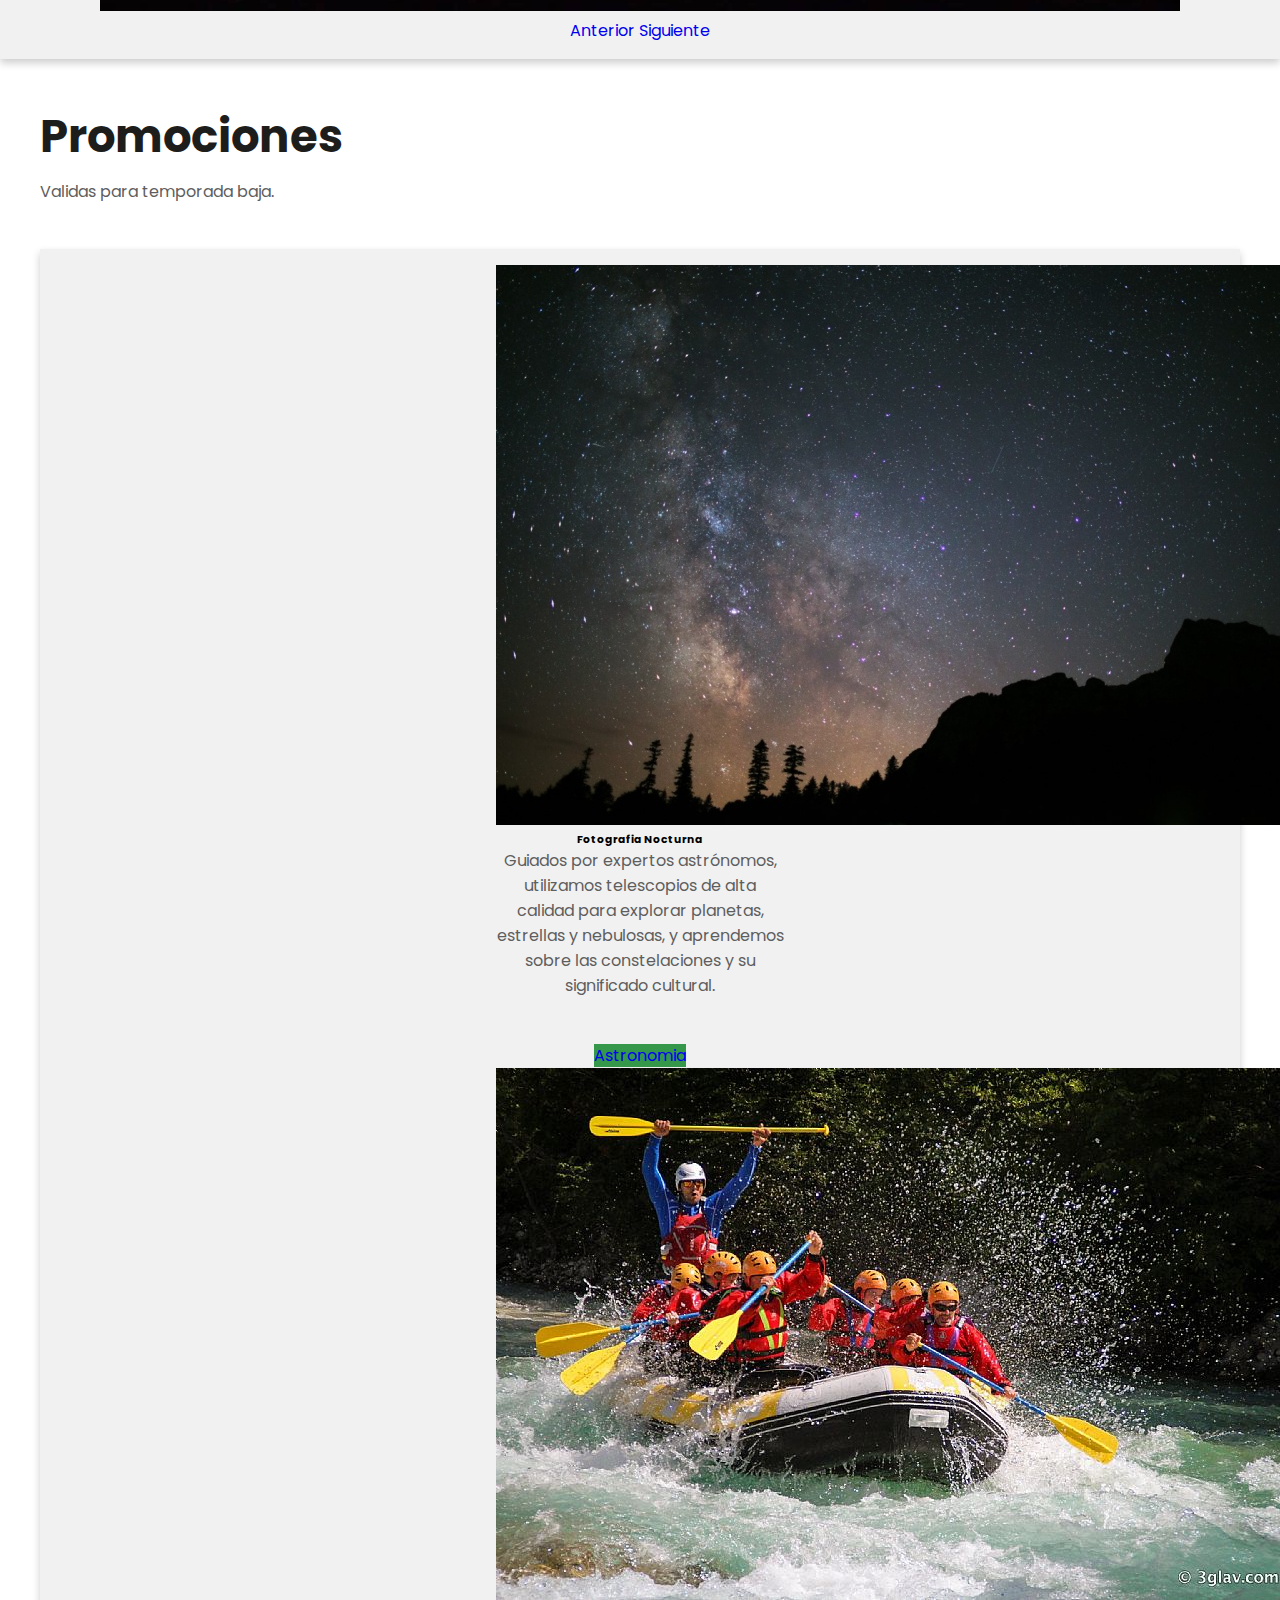
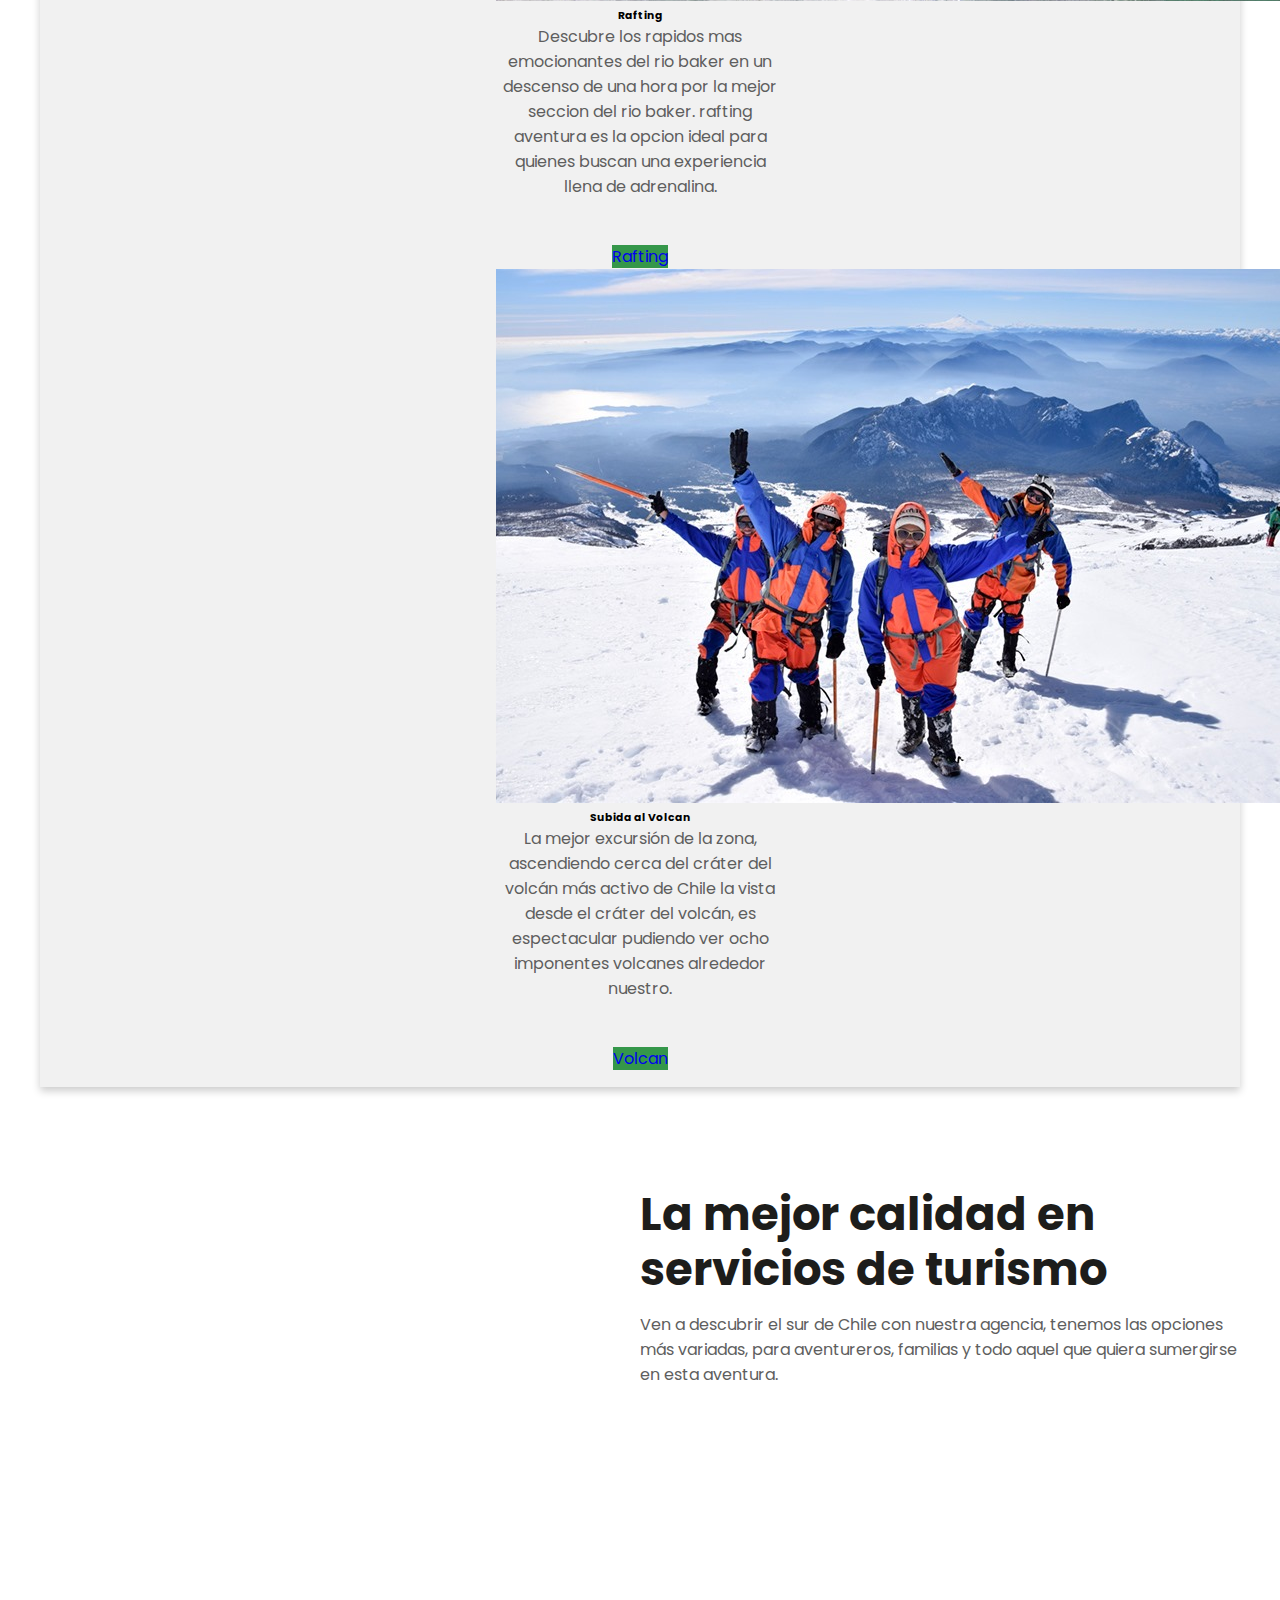
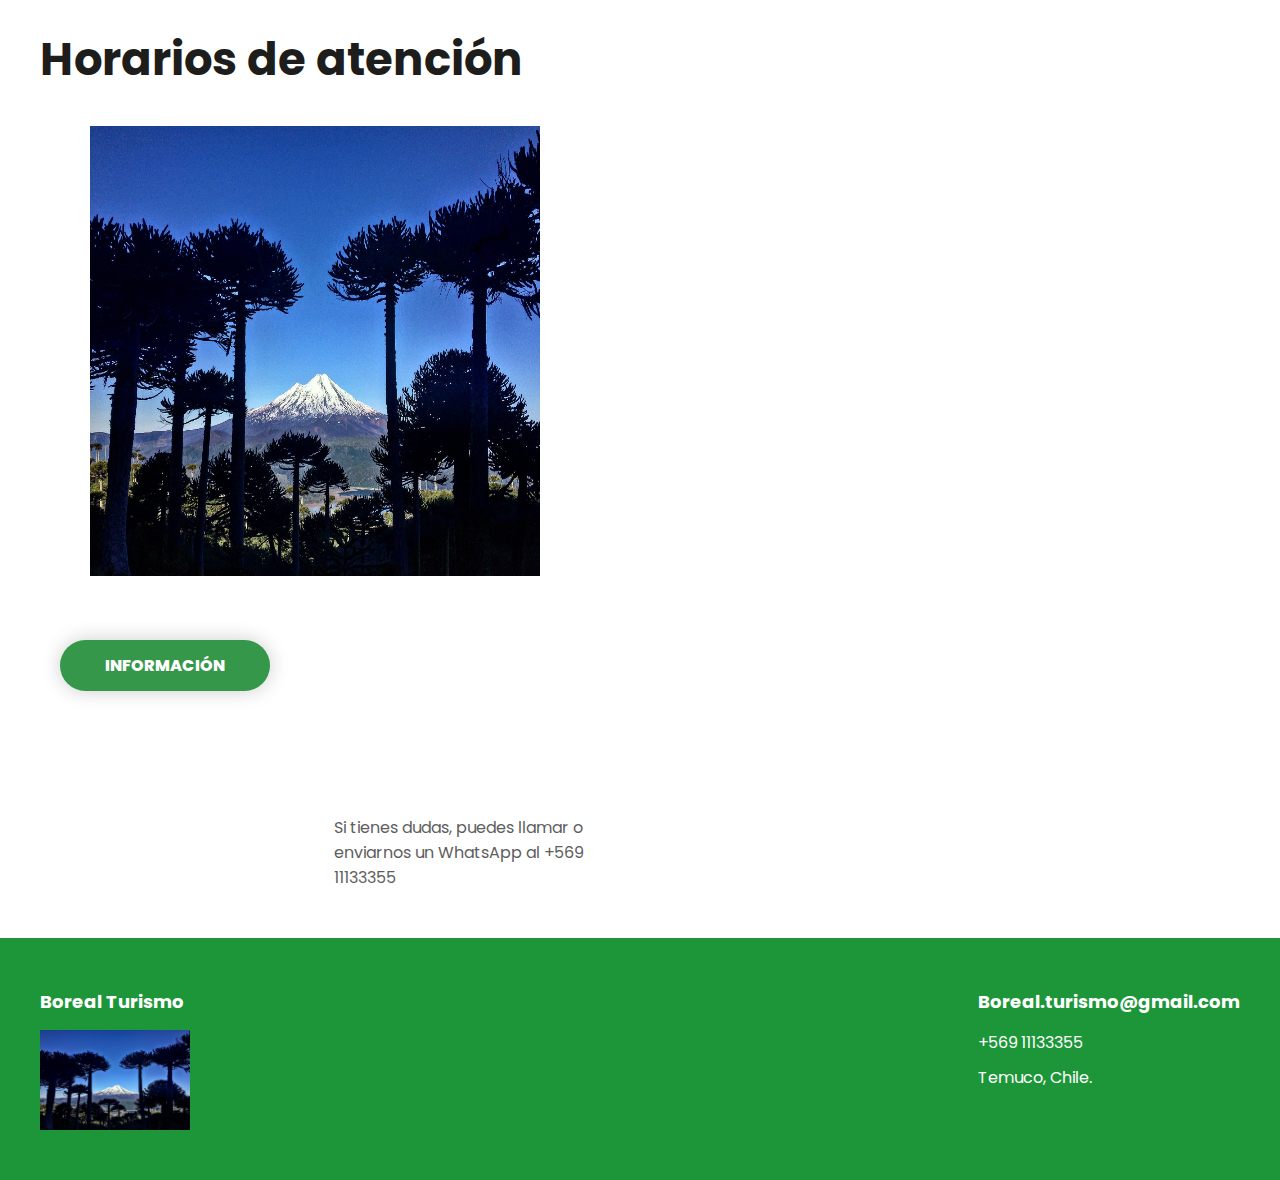
==== commit 7923e51a: "ig" ====
--- a/index.html
+++ b/index.html
@@ -12,6 +12,7 @@
     <link rel="stylesheet" href="https://cdn.jsdelivr.net/npm/bootstrap@4.6.2/dist/css/bootstrap.min.css" integrity="sha384-xOolHFLEh07PJGoPkLv1IbcEPTNtaed2xpHsD9ESMhqIYd0nLMwNLD69Npy4HI+N" crossorigin="anonymous">
     <script src="https://cdn.jsdelivr.net/npm/bootstrap@4.6.2/dist/js/bootstrap.min.js" integrity="sha384-+sLIOodYLS7CIrQpBjl+C7nPvqq+FbNUBDunl/OZv93DB7Ln/533i8e/mZXLi/P+" crossorigin="anonymous"></script>
     <link rel="stylesheet" href="style.css">
+  
 
 </head>
 
@@ -39,7 +40,7 @@
                   <a class="nav-link" style="color:black" href="index.html">Inicio <span class="sr-only">(current)</span></a>
                 </li>
                 <li class="nav-item active">
-                  <a class="nav-link"  style="color:black"  href="#">¿Quiénes somos? <span class="sr-only">(current)</span></a>
+                  <a class="nav-link"  style="color:black"  href="nosotros.html">¿Quiénes somos? <span class="sr-only">(current)</span></a>
                 </li>
                 <li class="nav-item active">
                   <a class="nav-link" style="color:black"   href="servicio.html">Nuestros servicios <span class="sr-only">(current)</span></a>
@@ -47,14 +48,25 @@
                 <li class="nav-item active">
                     <a class="nav-link" style="color:black"   href="clima.html">Consulta el Clima <span class="sr-only">(current)</span></a>
                   </li>
-				  <li class="nav-item active">
+				        <li class="nav-item active">
                     <a class="nav-link" style="color:black"   href="contactanos.html">Contáctanos <span class="sr-only">(current)</span></a>
-                  </li>				  
+                  </li>
+                 
+                    <div class="menu-2">
+                      <div class="socials">
+                          <a href="https://www.instagram.com/puertovarasorg/">
+                              <div class="social">
+                                  <img src="img/Instagram_logo_2016.svg" alt="" style="padding-top: 0.5%" width="20" height="20">
+                              </div>
+                          </a>
+                      </div>
+                  </div>
+                
               </ul>
             </div>
           </nav>
 
-         
+          
 
     <header>
           <div class="header-content container">
@@ -66,11 +78,11 @@
                     
                 </p>
             </div>
-
         </div>
-
     </header>
 
+
+        
 <!-- Carrusel -->
 <br><br>
 <div id="carouselExampleControls" class="carousel slide" data-ride="carousel">
@@ -157,11 +169,11 @@
     <!-- Sección para... -->
     <section class="info">
 
-        <img class="bg-2" src="img/bg-2.png" alt="">
+        <img class="bg-2" src="" alt="">
         <div class="info-content container">
 
             <div class="info-img">
-                <img src="img/breakfast.png" alt="">
+                <img src="" alt="">
             </div>
 
             <div class="info-txt">
@@ -172,25 +184,47 @@
                    familias y todo aquel que quiera sumergirse en esta
                    aventura.
                 </p>
-                <a href="#" class="btn-1">Informacion</a>
             </div>
         </div>
     </section>
 
-    
-    <!-- Sección para... -->
-    <section class="app container">
-
-        <div class="app-txt">
-            <h2>Descarga nuestra App descubre ofertas</h2>
-            <p>
-                Buscanos en nuestra APP como "Boreal Turismo" y se el primero
-                en descubrir las promociones que tenemos para ti.
-            </p>
+
+
+    <!--modal -->
+    <section class="info container" >
+      <h2>Horarios de atención</h2>
+      <div class="info-img">
+          <img src="img/logo.jpeg" alt="" width="450px;" height="450px;" align-items="center;">
+      </div>
+      <div class="info-txt" >
+          <h2></h2>
+
+              <!--Boton-->
+          <div class="boton-modal">
+              <label for="btn-modal">
+                  INFORMACIÓN
+              </label>
+          </div>
+          
+          <!--Ventana Modal-->
+              <input type="checkbox" id="btn-modal">
+              <div class="container-modal">
+                  <div class="content-modal">
+                      <h3>¡Bienvenidos!</h3>
+                      <p>Somos BorealTurismo, nuestro horario de atención es de lunes a sábado, desde las 08:00hrs hasta las 18:00hrs. Al final de esta página esta toda la información para comunicarte o puedes escribir directamente en nuestra página de contactanos.</p>
+                      <img src="img/batman.jpeg" alt="">
+                      <div class="btn-cerrar">
+                        <a href="contactanos.html" class="btn-3">CONTACTO</a>
+                        
+                      </div>
+                  </div>
+                  <label for="btn-modal" class="cerrar-modal"></label>
+              </div>
 
     </section>
-
-    <br><br>
+   
+
+   
     <header class="header">
                
         <div class="header-content container">
@@ -224,13 +258,7 @@
             <!-- Scripts -->
             <script src="script.js"></script>
     		
-			<script src="assets/js/jquery.min.js"></script>
-			<script src="assets/js/jquery.scrollex.min.js"></script>
-			<script src="assets/js/jquery.scrolly.min.js"></script>
-			<script src="assets/js/browser.min.js"></script>
-			<script src="assets/js/breakpoints.min.js"></script>
-			<script src="assets/js/util.js"></script>
-			<script src="assets/js/main.js"></script>
+
 		
 		
 </body>
--- a/style.css
+++ b/style.css
@@ -8,8 +8,141 @@
     list-style: none;
 }
 
+
+.boton-modal{
+    padding: 20px;
+   
+}
+.boton-modal label{
+    background-color: #16ae32;
+    font-weight: 800;
+    border-radius: 4px;
+    cursor: pointer;
+    transition: all 300ms ease;
+    border-radius: 50px;
+    display: inline-block;
+    padding: 13px 45px;
+    background-color: #35974a;
+    font-size: 16px;
+    color: #ffffff;
+    text-transform: capitalize;
+    box-shadow: 0 0 20px rgba(0, 0, 0, 0.2);
+    font-size: 16px;
+}
+.boton-modal label:hover{
+    background-color: #15ab5b;
+}
+
+#btn-modal{
+    display: none;
+}
+.container-modal{
+    width: 100%;
+    height: 100vh;
+    position: fixed;
+    top: 0; left: 0;
+    background-color: rgba(144, 148, 150, 0.8);
+    display: none;
+    justify-content: center;
+    align-items: center;
+    z-index: 100;
+}
+#btn-modal:checked ~ .container-modal{
+    display: flex;
+}
+.content-modal{
+    width: 100%;
+    max-width: 400px;
+    padding: 20px;
+    background-color: #fff;
+    padding:  15px;
+    border-radius: 32px;
+}
+
+.content-modal p{
+    padding: 15px 0px;
+    border-top: 1px solid #dbdbdb;
+    border-bottom: 1px solid #dbdbdb;
+}
+.content-modal .btn-cerrar{
+    width: 100%;
+    margin-top: 15px;
+    display: flex;
+    justify-content: flex-end;
+}
+.content-modal .btn-cerrar label{
+    padding: 7px 10px;
+    background-color: #148e4f;
+    color: #fff;
+    border-radius: 4px;
+    cursor: pointer;
+    transition: all 300ms ease;
+}
+.content-modal .btn-cerrar label:hover{
+    background-color:#3caf83;
+}
+.cerrar-modal{
+    width:100%;
+    height: 100vh;
+    position: absolute;
+    top:0; left: 0;
+    z-index: -1;
+}
+
+.info-img{
+    
+    text-align: center;
+    display: flex;
+    margin-bottom: 20px;
+    box-sizing: border-box;
+    align-items: center;
+    display: flex;
+    justify-content: center;
+    padding:  15px;
+    border-radius: 32px;
+    width: 100% ;
+    display: flex;
+    box-sizing: border-box;
+    display: flex;
+    padding: 1.5rem;
+    justify-content: center;
+}
+
+@media screen and (max-width:800px) {
+    .content-modal{
+        width: 90%;
+    }
+}
+
+
+.menu-2 {
+    margin-left: 180px;
+    display: flex;
+    align-items: center;
+    
+    
+}
+
+
+.social {
+ 
+    height: 40px;
+    width: 40px;
+    border: 1px solid black;
+    border-radius: 50%;
+}
+
+.social:hover {
+    background-color:black;
+}
+
+.social img {
+    margin: 8px 0 0 10px;
+}
+
+
+
 .card-titulo{
-
     display: flex;
     justify-content: center;
     font-size: 50px;
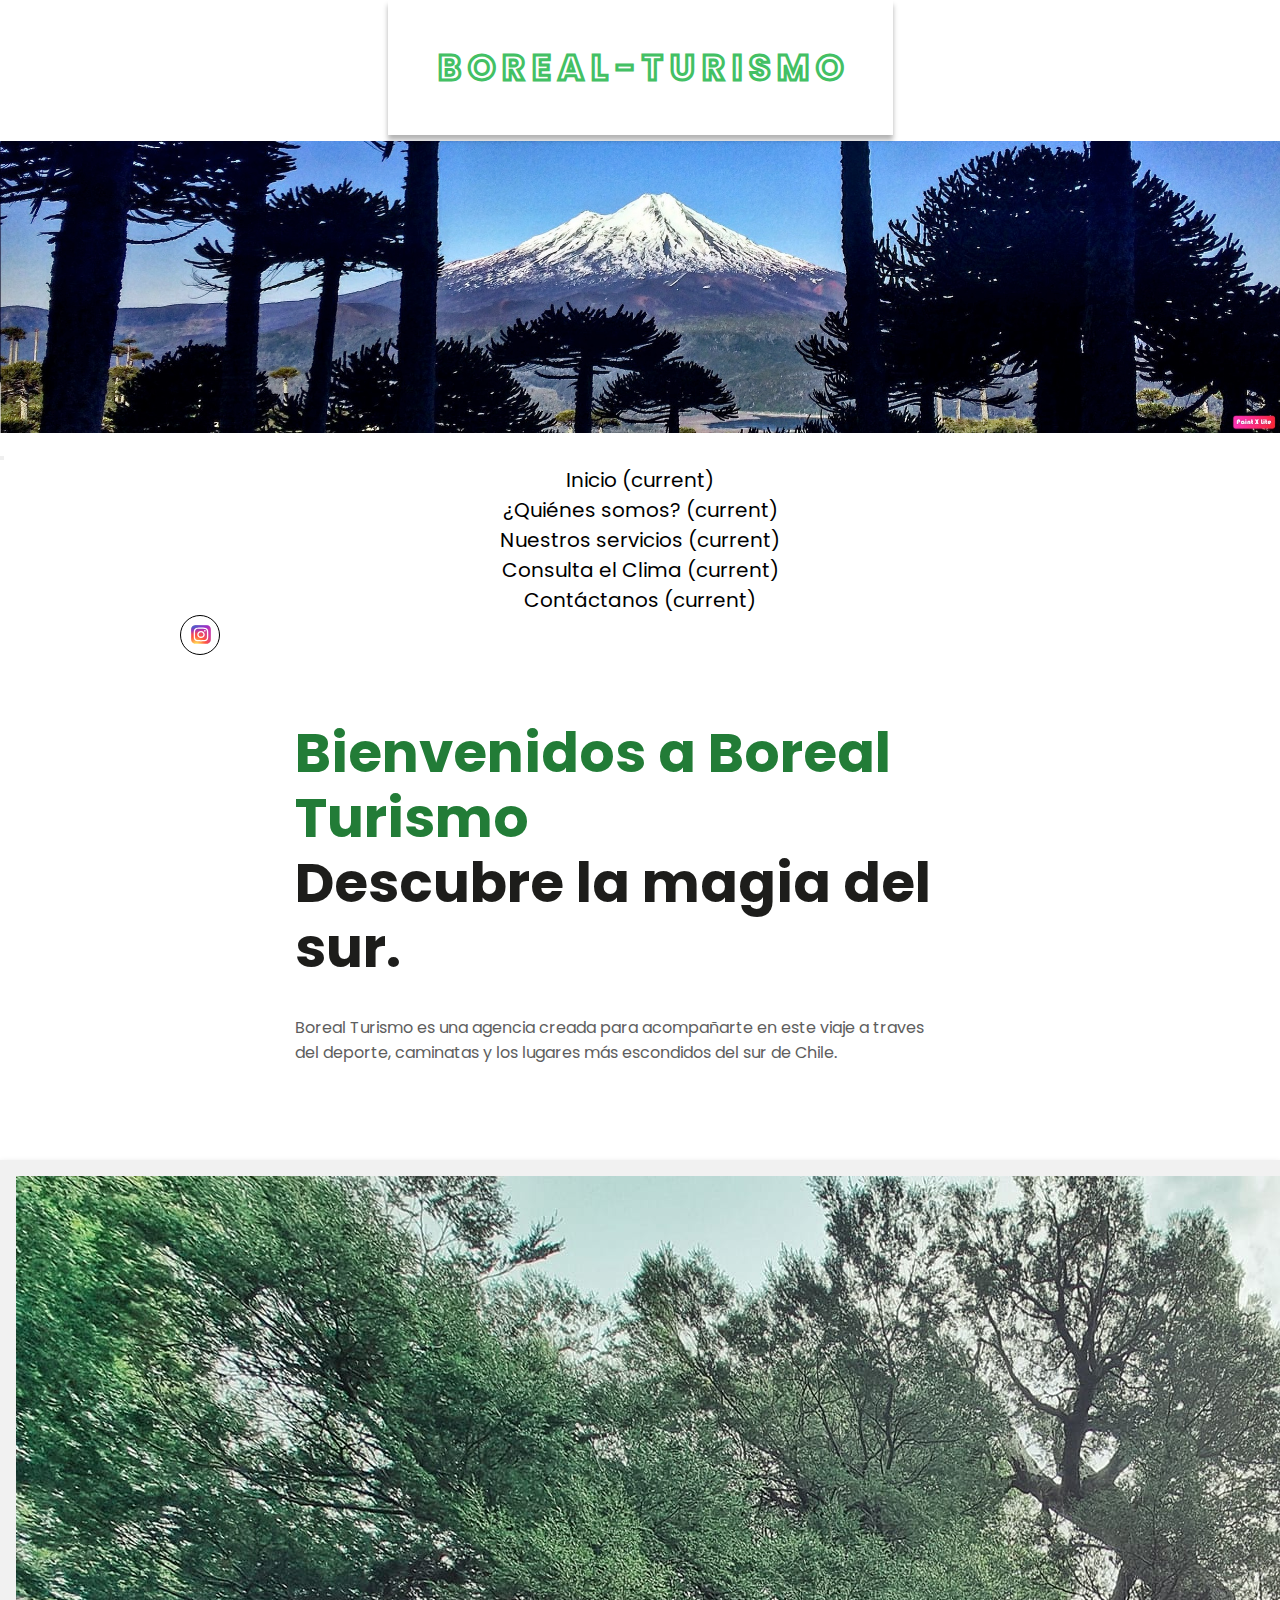
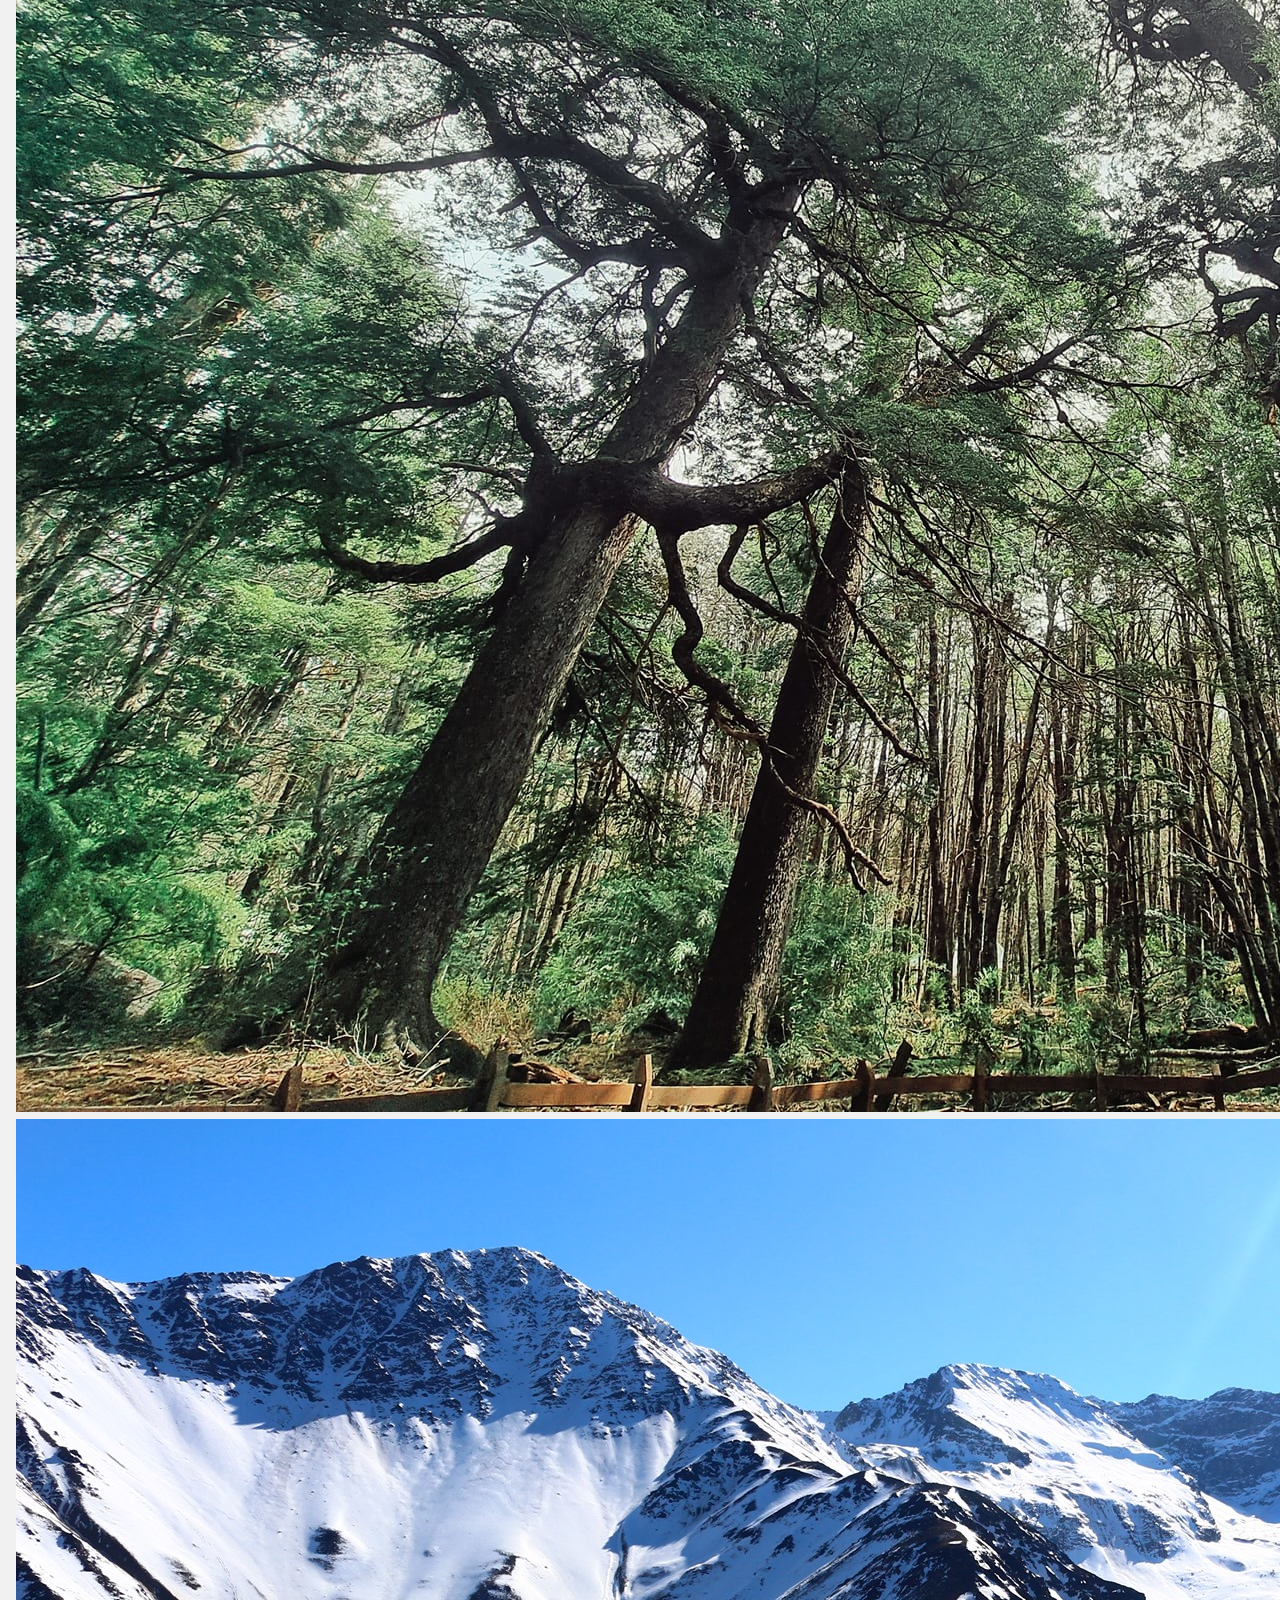
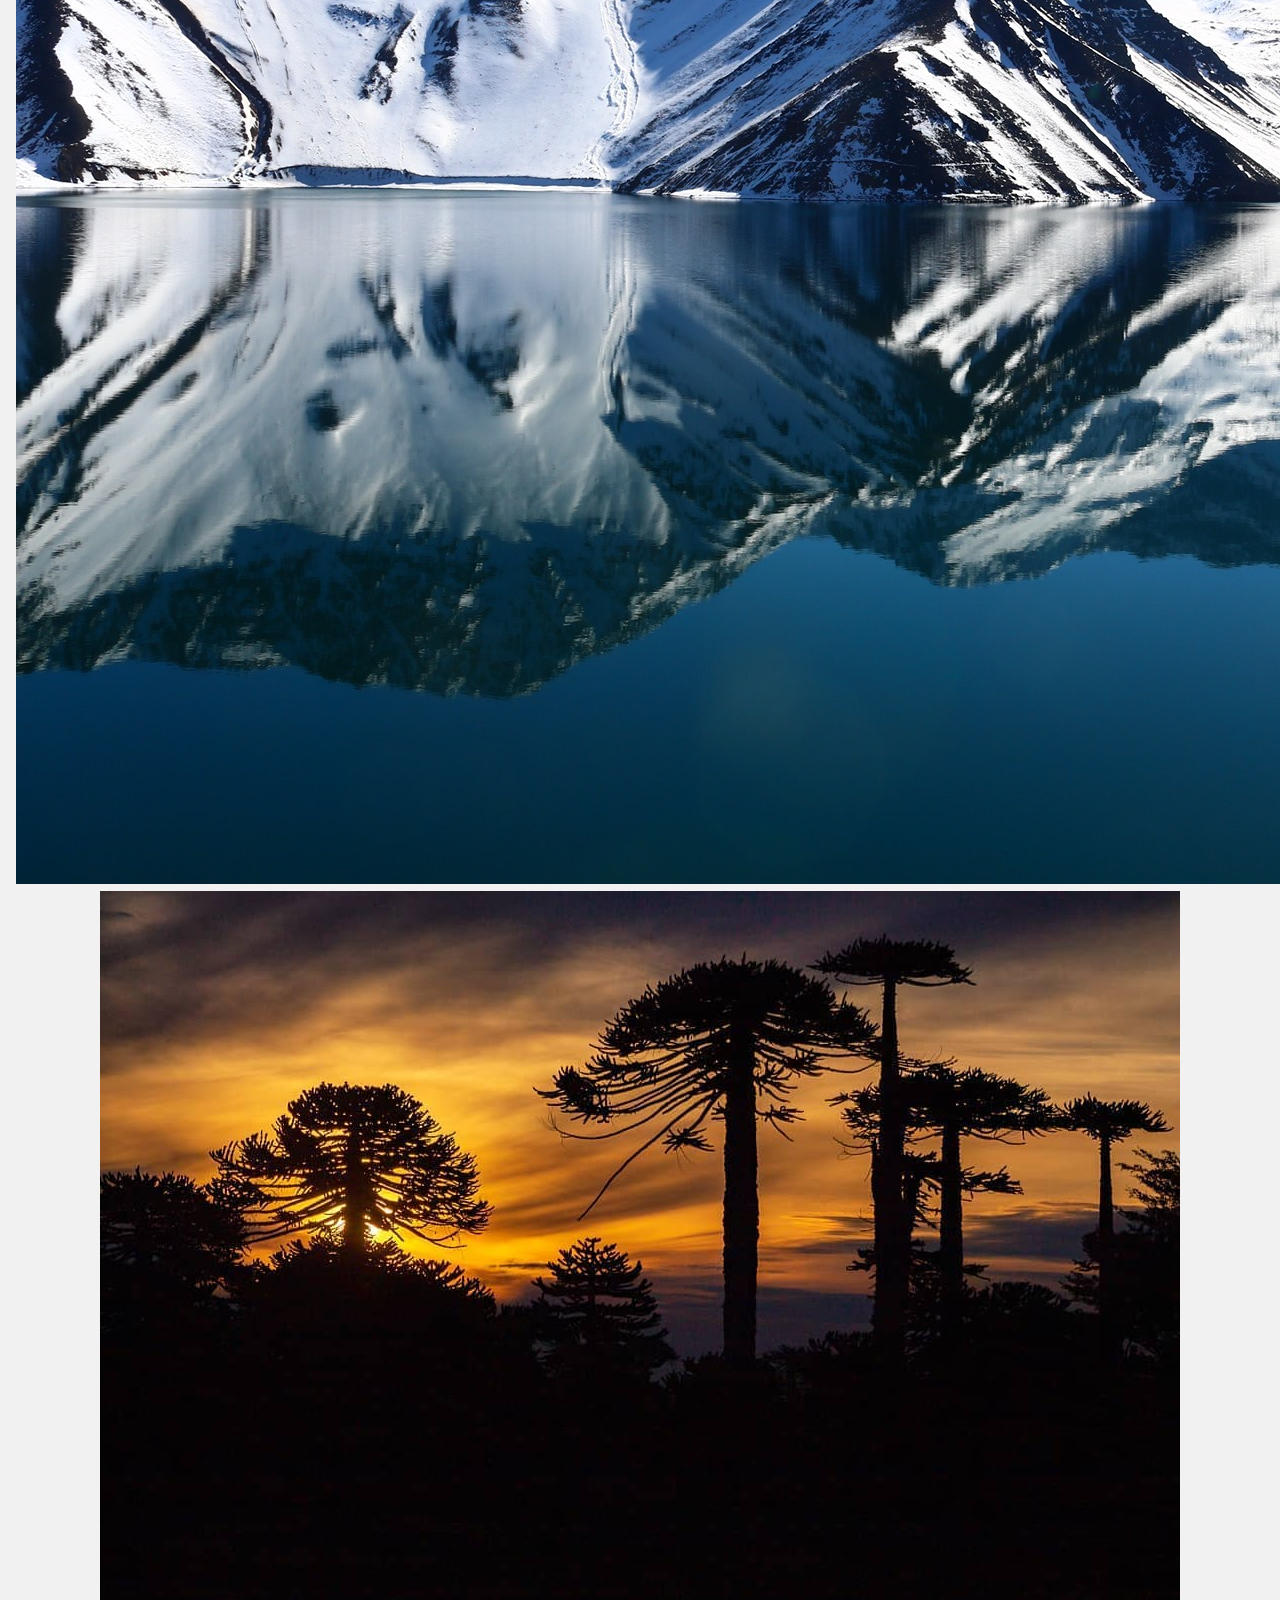
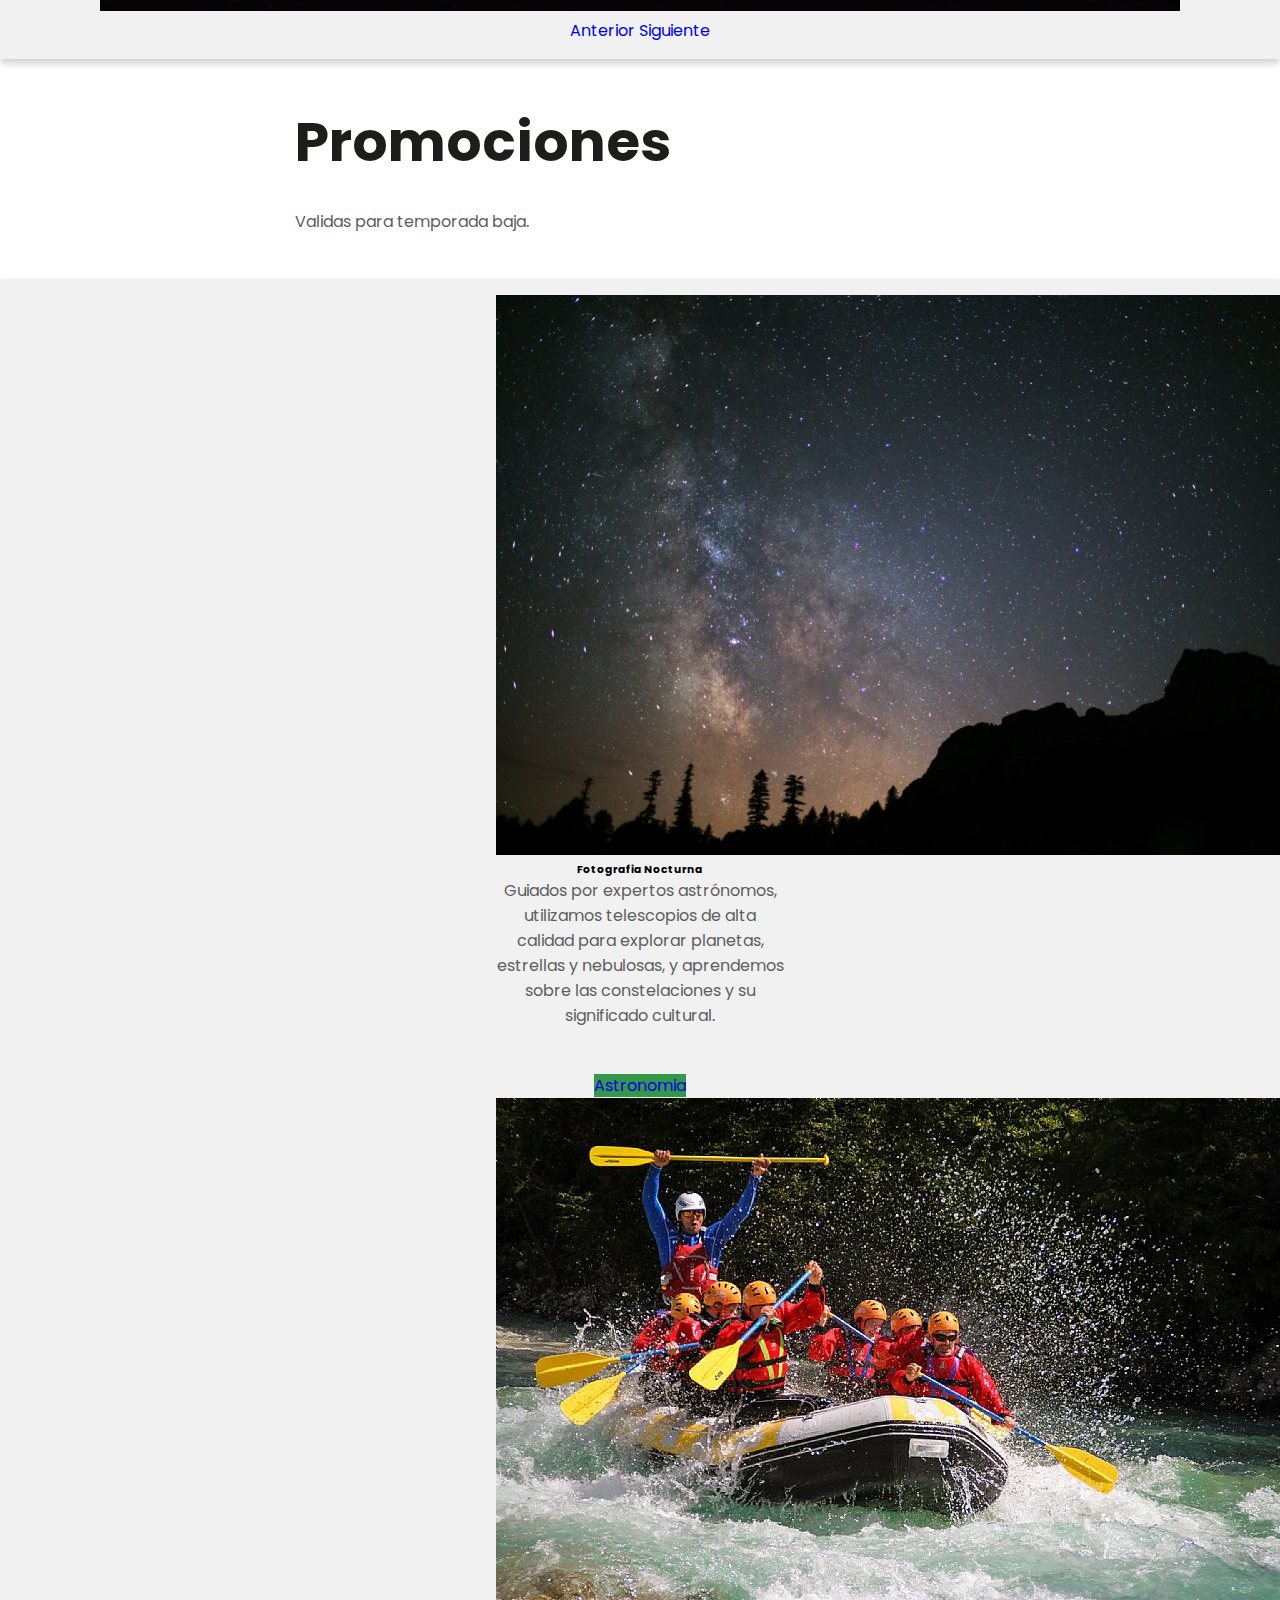
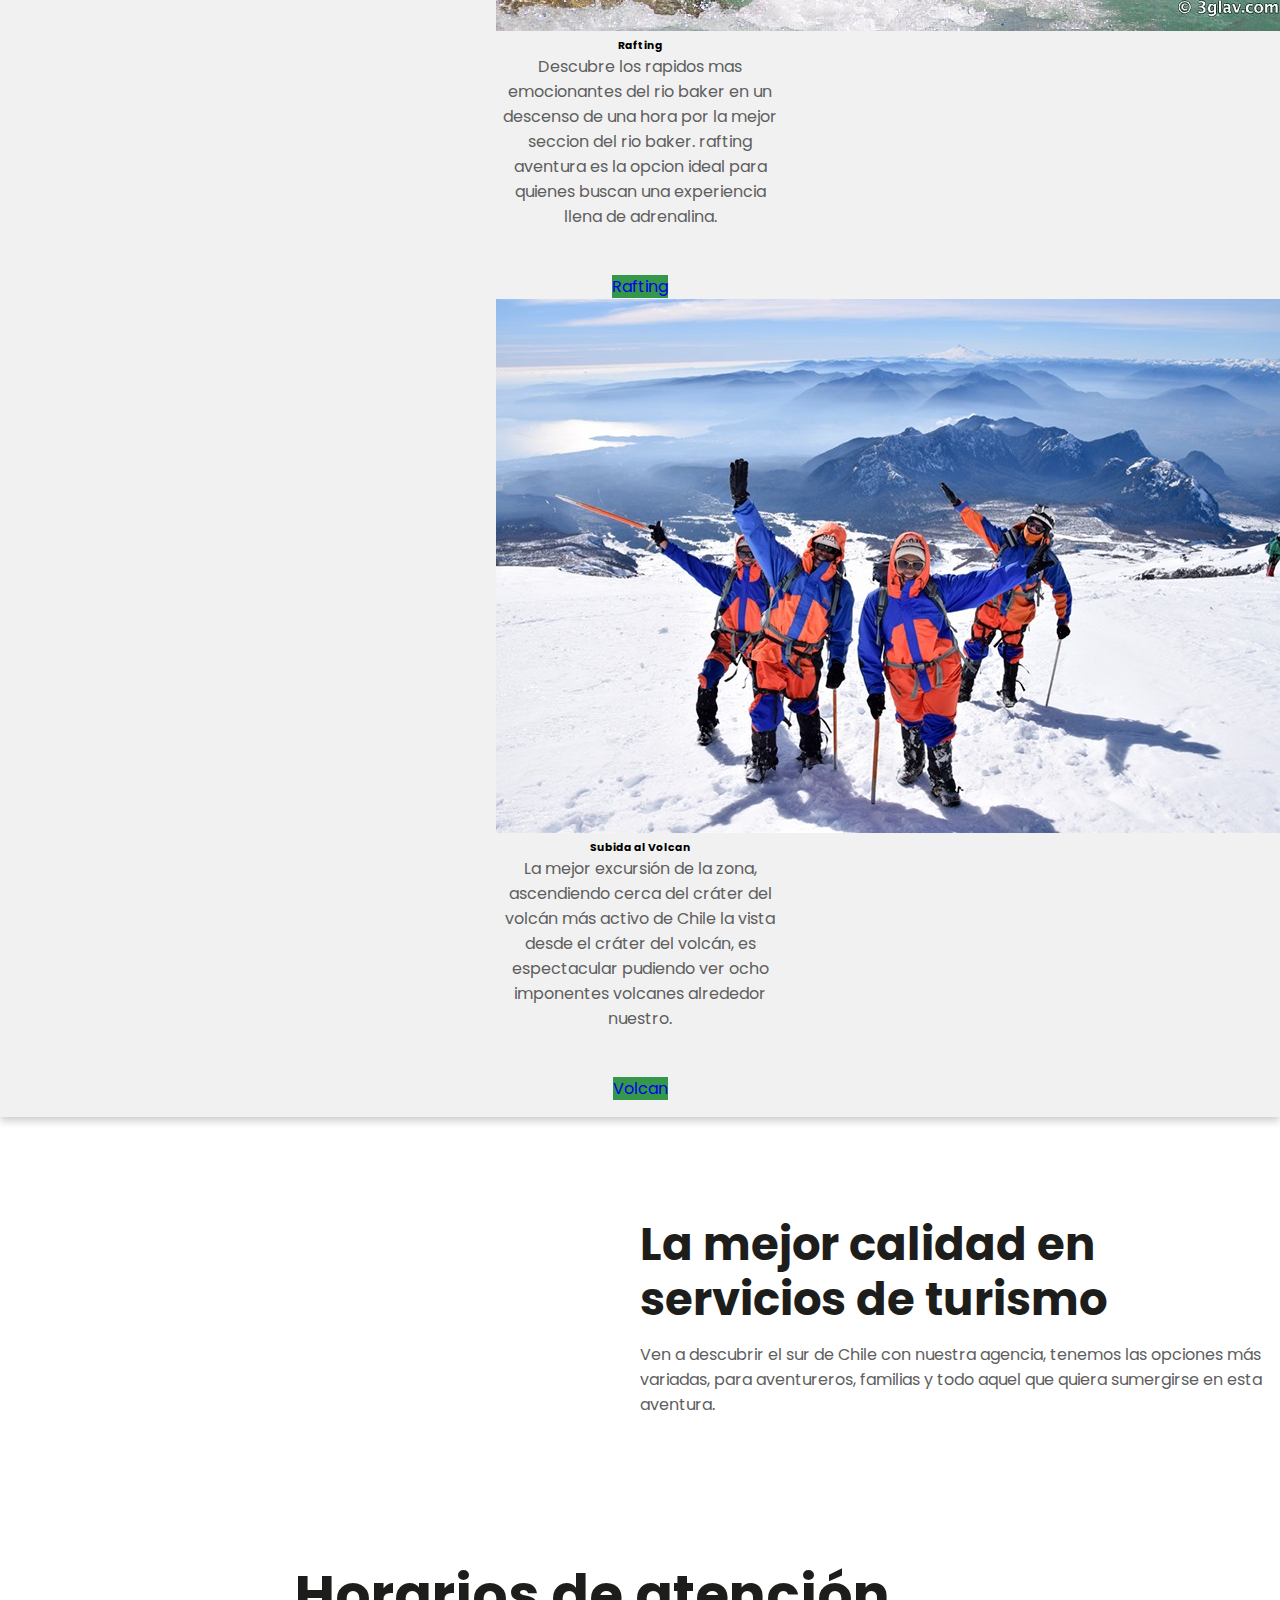
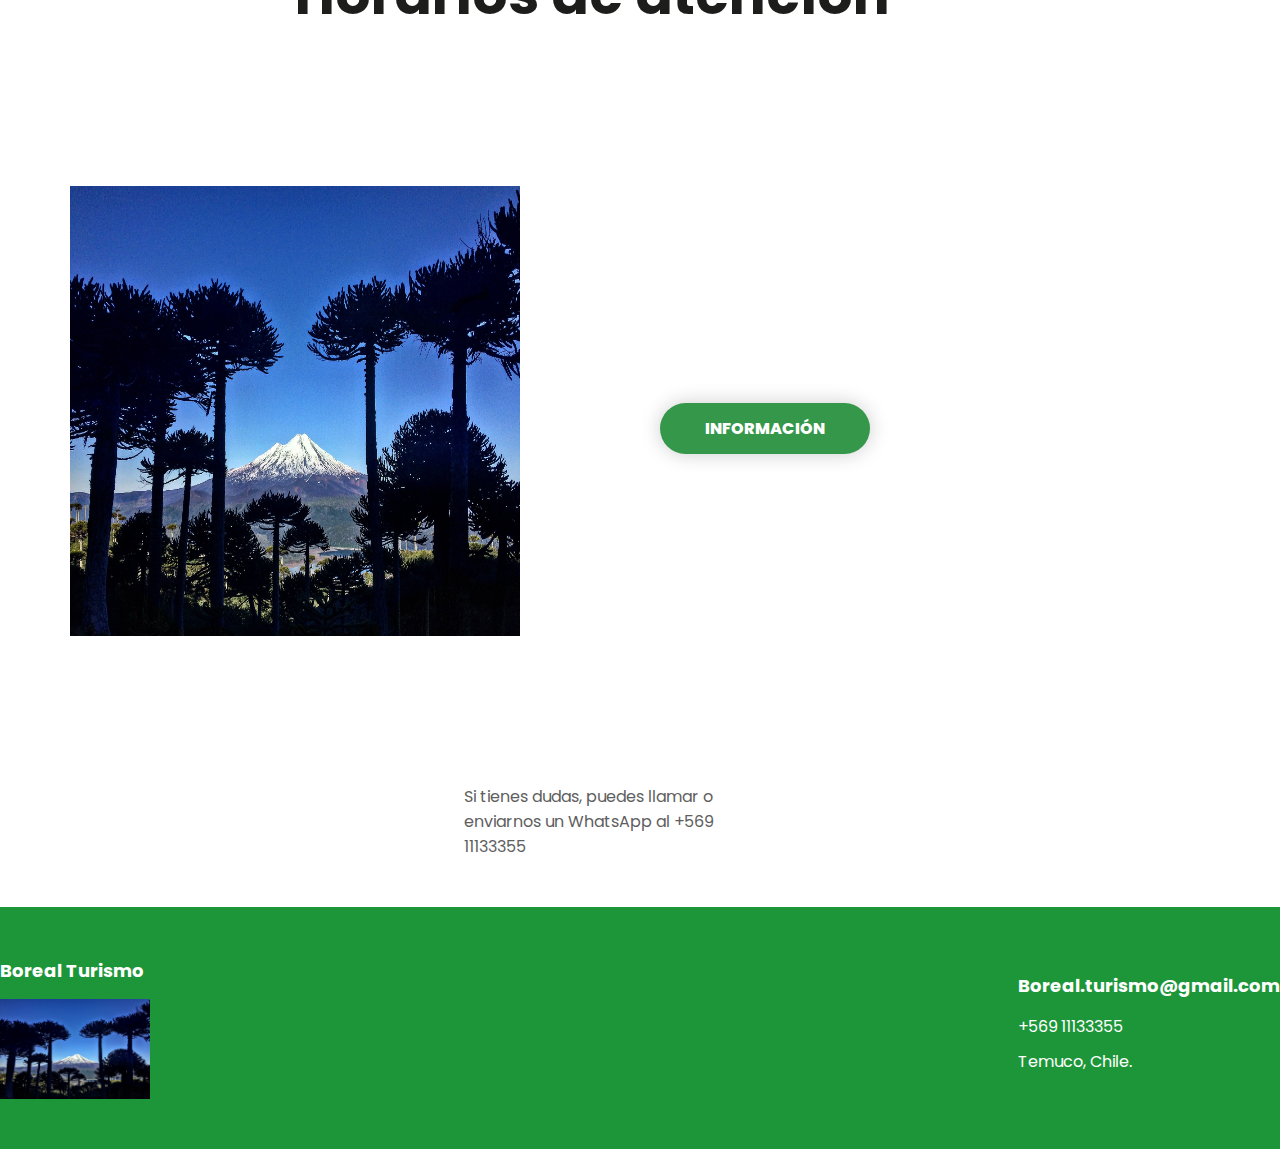
==== commit 219f6e61: "a" ====
--- a/index.html
+++ b/index.html
@@ -110,12 +110,16 @@
 
 
     <!-- Sección para... -->
-    <section class="promo container">
-        <h2>Promociones</h2>
+
+
+            <header>
+          <div class="header-content container">
+            <div class="header-txt">
+               <h2>Promociones</h2>
         <p>
             Validas para temporada baja.
         </p>
-
+         </header>
                		<!-- Posts -->
                 
                        <div class="container-fluid">
@@ -191,8 +195,14 @@
 
 
     <!--modal -->
+                <header>
+          <div class="header-content container">
+            <div class="header-txt">
+               <h2>Horarios de atención</h2>
+
+         </header>
     <section class="info container" >
-      <h2>Horarios de atención</h2>
+     
       <div class="info-img">
           <img src="img/logo.jpeg" alt="" width="450px;" height="450px;" align-items="center;">
       </div>
--- a/style.css
+++ b/style.css
@@ -192,10 +192,7 @@
     font-family: 'Poppins', sans-serif;
 }
 
-.container{
-    max-width: 1200px;
-    margin: 0 auto;
-}
+
 
 .header{
     align-items: center;
@@ -258,21 +255,9 @@
     }
   }
 
-  .weatherCard{
-    box-shadow: 0 4px 8px 0 rgba(0, 0, 0, 0.2); 
-    padding: 0 10px;
-    text-align: center;
-    background-color: #f1f1f1;
-    display: block;
-    margin-bottom: 20px;
-    box-sizing: border-box;
-    align-items: center;
-    display: flex;
-    justify-content: center;
-
-  }
-
-  .container1{
+
+
+  .container{
     align-items: center;
     display: flex;
     justify-content: center;
